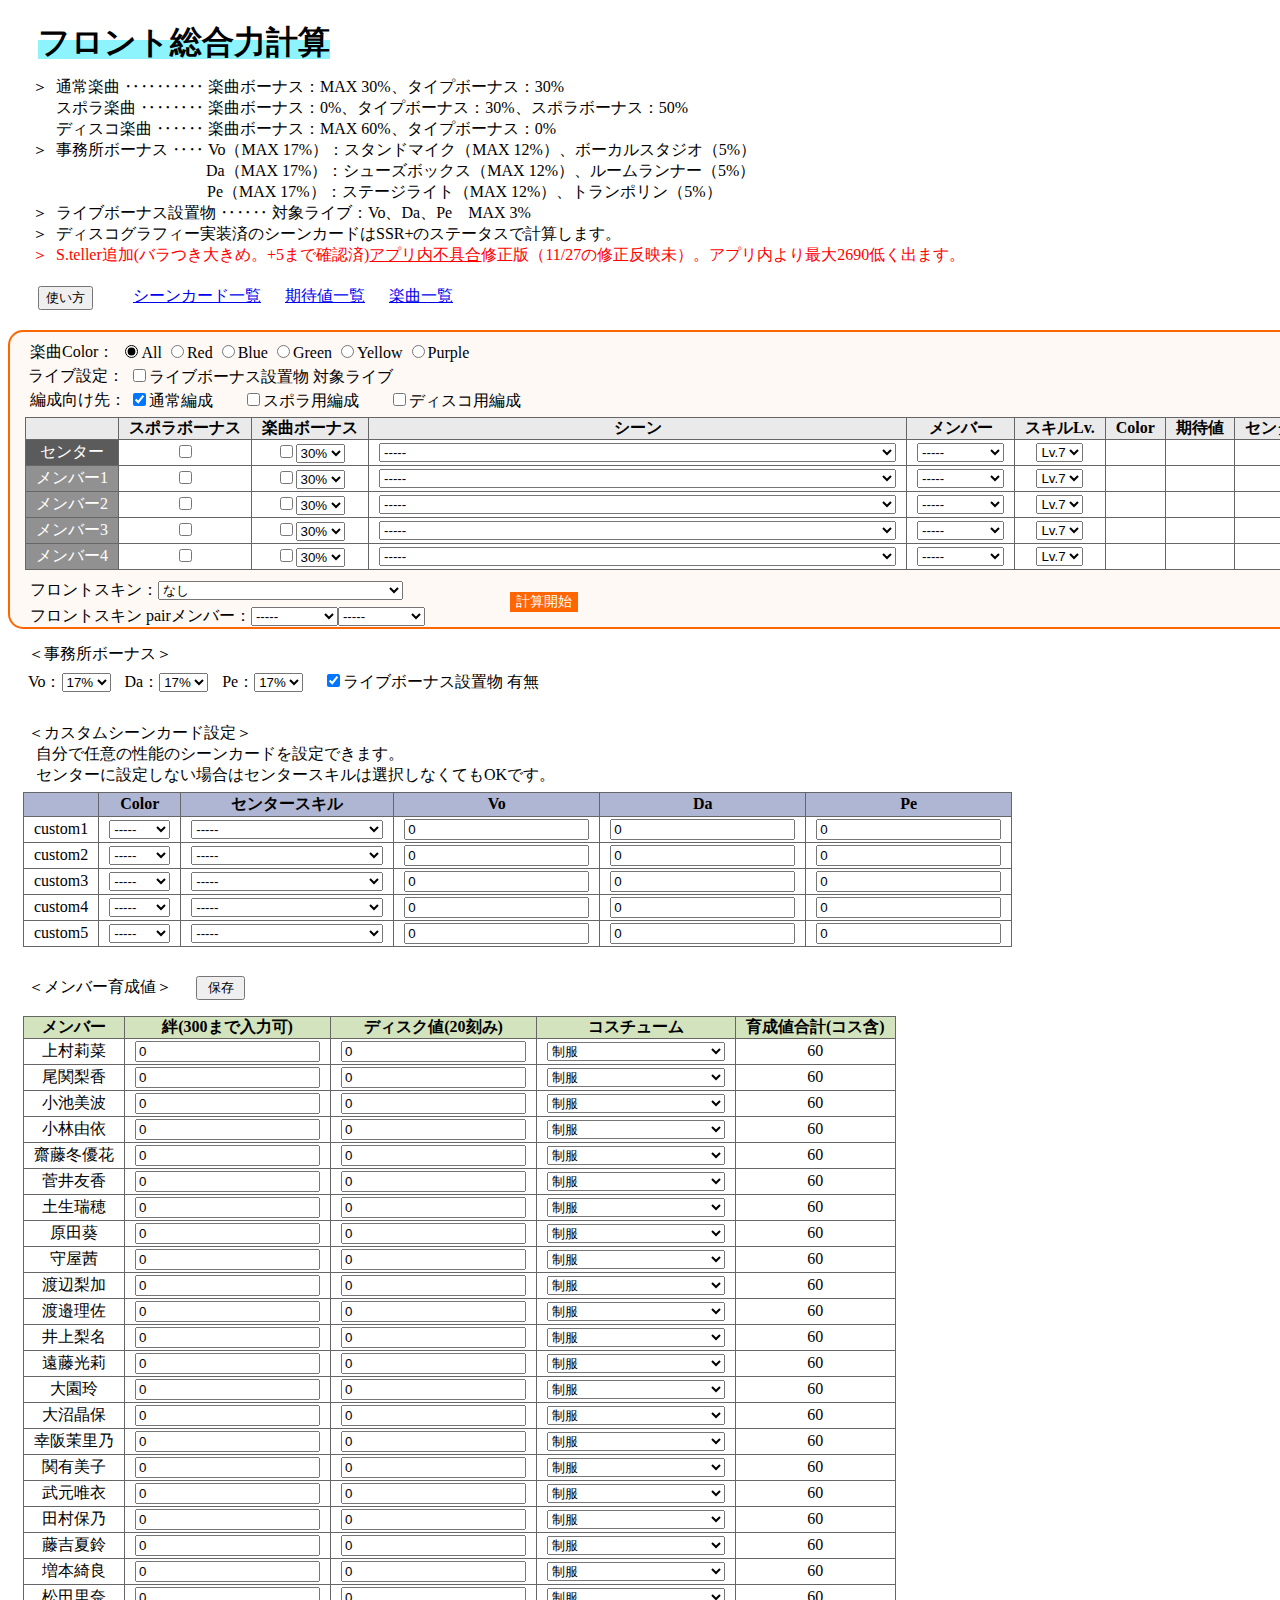
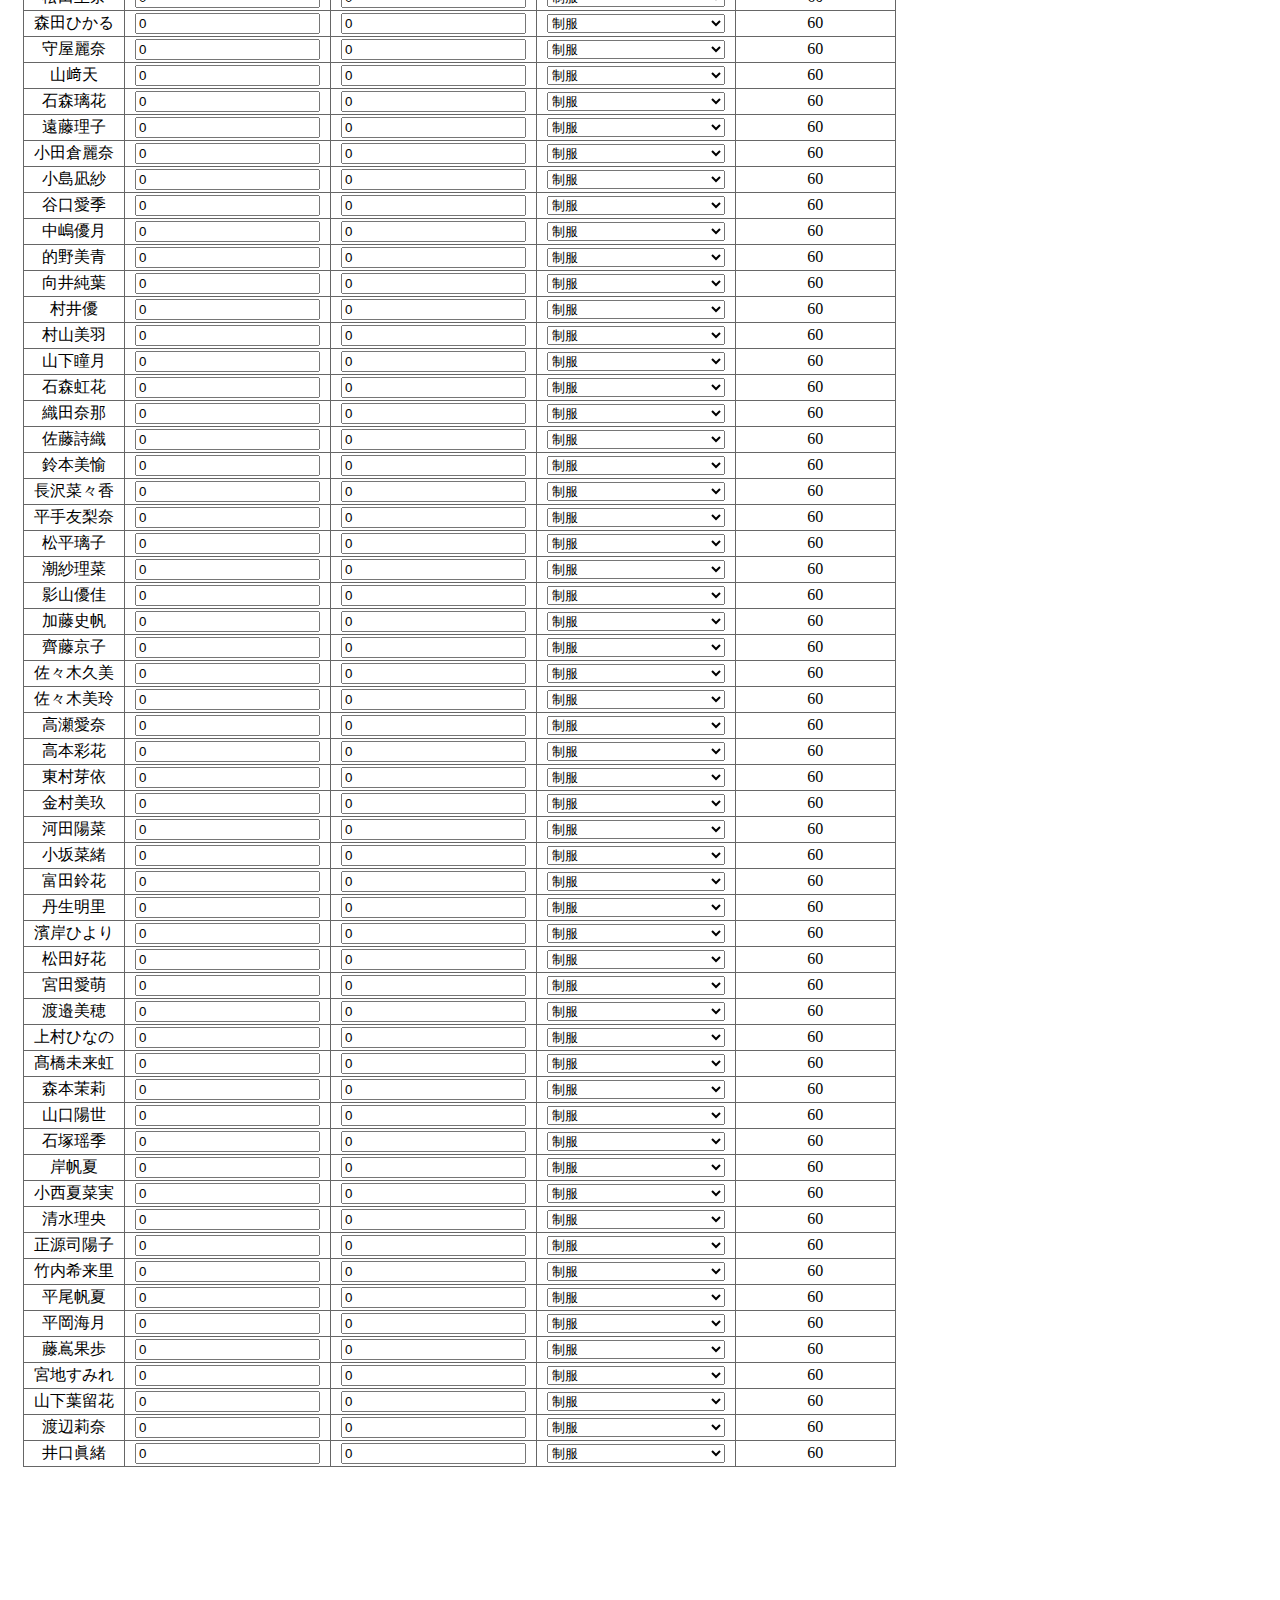
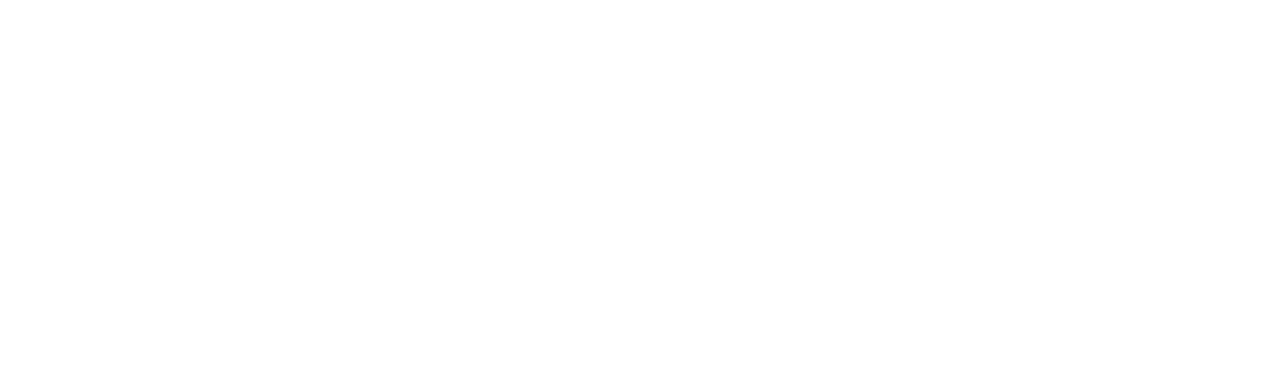
==== index.html @ ce37ea67 "Add files via upload" ====
<!doctype html>
<html lang="ja">

<head>
  <title>フロント総合力計算</title>
  <link rel="stylesheet" type="text/css" href="Ftotal_style.css">
  <link href="https://shogo82148.github.io/genjyuugothic-subsets/GenJyuuGothicX-Regular/GenJyuuGothicX-Regular.css" type="text/css" rel="stylesheet">
  <link href="https://shogo82148.github.io/genjyuugothic-subsets/GenJyuuGothicL-Bold/GenJyuuGothicL-Bold.css" type="text/css" rel="stylesheet">
  <meta charset="utf-8">
  <meta name="viewport" content="width=device-width, initial-scale=0.7, user-scalable=yes">
  <script type="text/javascript" src="uniair_cardlist_for_Ftotal.js" charset="utf-8"></script>
  <script type="text/javascript" src="Ftotal_calc.js" charset="utf-8"></script>
  <script src="https://code.jquery.com/jquery-3.6.3.min.js" integrity="sha256-pvPw+upLPUjgMXY0G+8O0xUf+/Im1MZjXxxgOcBQBXU=" crossorigin="anonymous"></script>
</head>

<body>
 <h1 class="title">フロント総合力計算</h1>

 <!--説明-->
 <ul class="caption0">
  <li>&ensp;通常楽曲 ‥‥‥‥‥ 楽曲ボーナス：MAX 30%、タイプボーナス：30%<br>&ensp;スポラ楽曲 ‥‥‥‥ 楽曲ボーナス：0%、タイプボーナス：30%、スポラボーナス：50%<br>&ensp;ディスコ楽曲 ‥‥‥ 楽曲ボーナス：MAX 60%、タイプボーナス：0%</li>
  <li>&ensp;事務所ボーナス ‥‥ Vo（MAX 17%）：スタンドマイク（MAX 12%）、ボーカルスタジオ（5%）<br><span class="Btext1">Da（MAX 17%）：シューズボックス（MAX 12%）、ルームランナー（5%）</span><br><span class="Btext2">Pe（MAX 17%）：ステージライト（MAX 12%）、トランポリン（5%）</span></li>
  <li>&ensp;ライブボーナス設置物 ‥‥‥ 対象ライブ：Vo、Da、Pe&emsp;MAX 3%</li>
  <li>&ensp;ディスコグラフィー実装済のシーンカードはSSR+のステータスで計算します。</li>
  <li style="color:red;">&ensp;S.teller追加(バラつき大きめ。+5まで確認済)<a href="uniair_system_bug_231117.jpg" style="color:red;">アプリ内不具合</a>修正版（11/27の修正反映未）。アプリ内より最大2690低く出ます。</li>
 </ul>

 <div id="Howto">
  <ul class="caption">
   <li>&ensp;＜メンバー育成値＞欄を入力。（フロント編成メンバーが入力されていれば計算はできます）<br>&ensp;※「保存」ボタンでCookieに入力内容を保存します。（保存期間90日）</li>
   <li>&ensp;＜事務所ボーナス＞欄を設定。</li>
   <li>&ensp;楽曲Color、ライブ設定、編成向け先 を設定。</li>
   <li>&ensp;編成対象の「シーン」「メンバー」を選択。（センターを一番上に設定すれば順番は関係ありません）<br>&ensp;カスタム欄のシーンカードを使用する場合は「シーン」で「custom◯◯」を選択。</li>
   <li>&ensp;楽曲ボーナス/スポラボーナスがかかるシーンカードは「楽曲ボーナス」/「スポラボーナス」にチェックを入れる。</li>
   <li>&ensp;フロントスキンを選択。Pairのスキンを使用する場合は「pairメンバー」を選択。</li>
   <li>「計算開始」ボタンで設定したフロントでのフロント総合力を表示。<br>&ensp;※入力ミスの箇所があってもエラーは出ません。<br>&ensp;※計算時の端数の処理の都合上、±5程度ブレが出る場合があります。</li>
  </ul>
 </div>
 <div class="buttonlink">
  <input type="button" value=" 使い方 " class="Howtobutton" onclick="Click_Sub()"></input>
  <div class="urllink">
   <a href="uniair_cardlist.html">シーンカード一覧</a>
   <a href="kitaichi.html" class="url1">期待値一覧</a>
   <a href="song.html" class="url1">楽曲一覧</a>
  </div>
 </div>

 <div class="setteiarea">
 <!--フロント設定部分-->
 <div class="colorselect">
  <p class="colorselecttext1">楽曲Color：</p>
  <div class="colorselecttext2">
   <label><input type="radio" name="songcolor" value="All" checked style="accent-color: black;" onclick="check1()">All</input></label>
   <label><input type="radio" name="songcolor" value="Red" style="accent-color: red;" onclick="check1()">Red</input></label>
   <label><input type="radio" name="songcolor" value="Blue" style="accent-color: blue;" onclick="check1()">Blue</input></label>
   <label><input type="radio" name="songcolor" value="Green" style="accent-color: green;" onclick="check1()">Green</input></label>
   <label><input type="radio" name="songcolor" value="Yellow" style="accent-color: yellow;" onclick="check1()">Yellow</input></label>
   <label><input type="radio" name="songcolor" value="Purple" style="accent-color: purple;" onclick="check1()">Purple</input></label>
  </div>
 </div>
 <div class="LBselect">
  <p class="LBselect1">ライブ設定：</p>
  <div class="LBselect2">
    <label><input type="checkbox" id="LBitem">ライブボーナス設置物 対象ライブ</input></label>
  </div>
 </div>
 <div class="liveselect">
  <p class="liveselect1">編成向け先：</p>
  <div class="liveselect2">
   <label><input type="checkbox" id="Nomselect" onclick="check2(this)" checked>通常編成</input></label>
   <label><input type="checkbox" id="SLselect" onclick="check2(this)">スポラ用編成</input></label>
   <label><input type="checkbox" id="Dselect" onclick="check2(this)">ディスコ用編成</input></label>
  </div>
 </div>

 <table class="sumtable1" border="1">
  <tr>
    <th></th> <th>スポラボーナス</th> <th>楽曲ボーナス</th> <th>シーン</th> <th>メンバー</th> <th>スキルLv.</th> <th>Color</th> <th>期待値</th> <th>センタースキル</th> <th>Vo</th> <th>Da</th> <th>Pe</th>
  </tr>
  <tr class="tr1">
    <td class="td1">センター</td> <td><input type="checkbox" id="SLcheck1"></input></td> <td><input type="checkbox" id="Bcheck1"></input><select id="Bvalue1"></select></td> <td><select id="scine1" onchange="output1()"></select></td> <td><select id="member1" onchange="output1()"></select></td> <td><select id="SLv1"></select></td> <td id="td11"></td> <td id="td12"></td> <td id="td13"></td> <td id="td14"></td> <td id="td15"></td> <td id="td16"></td>
  </tr>
  <tr class="tr2">
    <td class="td2">メンバー1</td> <td><input type="checkbox" id="SLcheck2"></input></td> <td><input type="checkbox" id="Bcheck2"></input><select id="Bvalue2"></select></td> <td><select id="scine2" onchange="output2()"></select></td> <td><select id="member2" onchange="output2()"></select></td> <td><select id="SLv2"></select></td> <td id="td21"></td> <td id="td22"></td> <td id="td23"></td> <td id="td24"></td> <td id="td25"></td> <td id="td26"></td>
  </tr>
  <tr class="tr3">
    <td class="td2">メンバー2</td> <td><input type="checkbox" id="SLcheck3"></input></td> <td><input type="checkbox" id="Bcheck3"></input><select id="Bvalue3"></select></td> <td><select id="scine3" onchange="output3()"></select></td> <td><select id="member3" onchange="output3()"></select></td> <td><select id="SLv3"></select></td> <td id="td31"></td> <td id="td32"></td> <td id="td33"></td> <td id="td34"></td> <td id="td35"></td> <td id="td36"></td>
  </tr>
  <tr class="tr4">
    <td class="td2">メンバー3</td> <td><input type="checkbox" id="SLcheck4"></input></td> <td><input type="checkbox" id="Bcheck4"></input><select id="Bvalue4"></select></td> <td><select id="scine4" onchange="output4()"></select></td> <td><select id="member4" onchange="output4()"></select></td> <td><select id="SLv4"></select></td> <td id="td41"></td> <td id="td42"></td> <td id="td43"></td> <td id="td44"></td> <td id="td45"></td> <td id="td46"></td>
  </tr>
  <tr class="tr5">
    <td class="td2">メンバー4</td> <td><input type="checkbox" id="SLcheck5"></input></td> <td><input type="checkbox" id="Bcheck5"></input><select id="Bvalue5"></select></td> <td><select id="scine5" onchange="output5()"></select></td> <td><select id="member5" onchange="output5()"></select></td> <td><select id="SLv5"></select></td> <td id="td51"></td> <td id="td52"></td> <td id="td53"></td> <td id="td54"></td> <td id="td55"></td> <td id="td56"></td>
  </tr>
 </table>

 <div class="frontskin">
  <label>フロントスキン：</label></input><select id="frontskin1"></select>
 </div>
 <div class="pairmember">
  <label>フロントスキン pairメンバー：</label></input><select id="pairmember1"></select></input><select id="pairmember2"></select>
 </div>

 <!--計算結果出力-->
 <div class="sumgo">
  <input type="button" value="計算開始" style="font-size: 14px; border: none; background-color: #ff6600; color: white;" onclick="output()"></input>
  <p id="textarea">&ensp;</p>
<!--  <p id="commentarea1">&ensp;</p>
  <p id="commentarea2">&ensp;</p>
  <p id="commentarea3">&ensp;</p>  -->
 </div>

 </div>

 <!--事務所アイテム設定（ほぼ固定値で変化なし）-->
 <div class="officeitem">
  <p class="officeitem0">＜事務所ボーナス＞</p>
  <div class="officeitem1">
   <label>Vo：</label><select id="office11"></select> <label class="office">Da：</label><select id="office12"></select> <label class="office">Pe：</label><select id="office13"></select>
   <label><input type="checkbox" id="officeitem21" checked>ライブボーナス設置物 有無</input></label>
  </div>
 </div>

 <!--カスタムシーンカード作成欄-->
 <p class="custom0">＜カスタムシーンカード設定＞<br>&ensp;自分で任意の性能のシーンカードを設定できます。<br>&ensp;センターに設定しない場合はセンタースキルは選択しなくてもOKです。</p>
 <table class="custom" border="1">
  <tr>
    <th></th> <th>Color</th> <th>センタースキル</th> <th>Vo</th> <th>Da</th> <th>Pe</th>
  </tr>
  <tr>
    <td>custom1</td> <td><select id="color10" onchange="custom()"></select></td> <td><select id="Cs10" onchange="custom()"></select></td> <td><input type="tel" value="0" step="1" id="customVo1" onchange="custom()"><div class="error">整数(半角)のみ入力できます</div></td> <td><input type="tel" value="0" step="1" id="customDa1" onchange="custom()"><div class="error">整数(半角)のみ入力できます</div></td> <td><input type="tel" value="0" step="1" id="customPe1" onchange="custom()"><div class="error">整数(半角)のみ入力できます</div></td>
  </tr>
  <tr>
    <td>custom2</td> <td><select id="color20" onchange="custom()"></select></td> <td><select id="Cs20" onchange="custom()"></select></td> <td><input type="tel" value="0" step="1" id="customVo2" onchange="custom()"><div class="error">整数(半角)のみ入力できます</div></td> <td><input type="tel" value="0" step="1" id="customDa2" onchange="custom()"><div class="error">整数(半角)のみ入力できます</div></td> <td><input type="tel" value="0" step="1" id="customPe2" onchange="custom()"><div class="error">整数(半角)のみ入力できます</div></td>
  </tr>
  <tr>
    <td>custom3</td> <td><select id="color30" onchange="custom()"></select></td> <td><select id="Cs30" onchange="custom()"></select></td> <td><input type="tel" value="0" step="1" id="customVo3" onchange="custom()"><div class="error">整数(半角)のみ入力できます</div></td> <td><input type="tel" value="0" step="1" id="customDa3" onchange="custom()"><div class="error">整数(半角)のみ入力できます</div></td> <td><input type="tel" value="0" step="1" id="customPe3" onchange="custom()"><div class="error">整数(半角)のみ入力できます</div></td>
  </tr>
  <tr>
    <td>custom4</td> <td><select id="color40" onchange="custom()"></select></td> <td><select id="Cs40" onchange="custom()"></select></td> <td><input type="tel" value="0" step="1" id="customVo4" onchange="custom()"><div class="error">整数(半角)のみ入力できます</div></td> <td><input type="tel" value="0" step="1" id="customDa4" onchange="custom()"><div class="error">整数(半角)のみ入力できます</div></td> <td><input type="tel" value="0" step="1" id="customPe4" onchange="custom()"><div class="error">整数(半角)のみ入力できます</div></td>
  </tr>
  <tr>
    <td>custom5</td> <td><select id="color50" onchange="custom()"></select></td> <td><select id="Cs50" onchange="custom()"></select></td> <td><input type="tel" value="0" step="1" id="customVo5" onchange="custom()"><div class="error">整数(半角)のみ入力できます</div></td> <td><input type="tel" value="0" step="1" id="customDa5" onchange="custom()"><div class="error">整数(半角)のみ入力できます</div></td> <td><input type="tel" value="0" step="1" id="customPe5" onchange="custom()"><div class="error">整数(半角)のみ入力できます</div></td>
  </tr>
 </table>

 <!--メンバー育成値設定-->
 <form action="" method="post">
 <p class="ikuseitable0">＜メンバー育成値＞
  <input type="button" value=" 保存 " id="submitbutton" onclick="Subikusei()"></input>
 </p>
 <table id="ikuseitable" border="1">
  <tr><th>メンバー</th> <th>絆(300まで入力可)</th> <th>ディスク値(20刻み)</th> <th>コスチューム</th> <th>育成値合計(コス含)</th></tr>
  <tr><td id="iku11" value="uemura">上村莉菜</td> <td><input id="iku12" type="tel" value="0" step="1" name="uemura1" onchange="outputikusei()"><div class="error">整数(半角)のみ入力できます</div></td> <td><input id="iku13" type="tel" value="0" step="20" name="uemura2" onchange="outputikusei()"><div class="error">整数(半角)のみ入力できます</div></td> <td><select id="iku14" name="uemura3" onchange="outputikusei()"></select></td> <td id="iku15"></td></tr>
  <tr><td id="iku21" value="ozeki">尾関梨香</td> <td><input id="iku22" type="tel" value="0" step="1" name="ozeki1" onchange="outputikusei()"><div class="error">整数(半角)のみ入力できます</div></td> <td><input id="iku23" type="tel" value="0" step="20" name="ozeki2" onchange="outputikusei()"><div class="error">整数(半角)のみ入力できます</div></td> <td><select id="iku24" name="ozeki3" onchange="outputikusei()"></select></td> <td id="iku25"></td></tr>
  <tr><td id="iku31" value="koike">小池美波</td> <td><input id="iku32" type="tel" value="0" step="1" name="koike1" onchange="outputikusei()"><div class="error">整数(半角)のみ入力できます</div></td> <td><input id="iku33" type="tel" value="0" step="20" name="koike2" onchange="outputikusei()"><div class="error">整数(半角)のみ入力できます</div></td> <td><select id="iku34" name="koike3" onchange="outputikusei()"></select></td> <td id="iku35"></td></tr>
  <tr><td id="iku41" value="kobayashi">小林由依</td> <td><input id="iku42" type="tel" value="0" step="1" name="kobayashi1" onchange="outputikusei()"><div class="error">整数(半角)のみ入力できます</div></td> <td><input id="iku43" type="tel" value="0" step="20" name="kobayashi2" onchange="outputikusei()"><div class="error">整数(半角)のみ入力できます</div></td> <td><select id="iku44" name="kobayashi3" onchange="outputikusei()"></select></td> <td id="iku45"></td></tr>
  <tr><td id="iku51" value="fuyuka">齋藤冬優花</td> <td><input id="iku52" type="tel" value="0" step="1" name="fuyuka1" onchange="outputikusei()"><div class="error">整数(半角)のみ入力できます</div></td> <td><input id="iku53" type="tel" value="0" step="20" name="fuyuka2" onchange="outputikusei()"><div class="error">整数(半角)のみ入力できます</div></td> <td><select id="iku54" name="fuyuka3" onchange="outputikusei()"></select></td> <td id="iku55"></td></tr>
  <tr><td id="iku61" value="sugai">菅井友香</td> <td><input id="iku62" type="tel" value="0" step="1" name="sugai1" onchange="outputikusei()"><div class="error">整数(半角)のみ入力できます</div></td> <td><input id="iku63" type="tel" value="0" step="20" name="sugai2" onchange="outputikusei()"><div class="error">整数(半角)のみ入力できます</div></td> <td><select id="iku64" name="sugai3" onchange="outputikusei()"></select></td> <td id="iku65"></td></tr>
  <tr><td id="iku71" value="habu">土生瑞穂</td> <td><input id="iku72" type="tel" value="0" step="1" name="habu1" onchange="outputikusei()"><div class="error">整数(半角)のみ入力できます</div></td> <td><input id="iku73" type="tel" value="0" step="20" name="habu2" onchange="outputikusei()"><div class="error">整数(半角)のみ入力できます</div></td> <td><select id="iku74" name="habu3" onchange="outputikusei()"></select></td> <td id="iku75"></td></tr>
  <tr><td id="iku81" value="harada">原田葵</td> <td><input id="iku82" type="tel" value="0" step="1" name="harada1" onchange="outputikusei()"><div class="error">整数(半角)のみ入力できます</div></td> <td><input id="iku83" type="tel" value="0" step="20" name="harada2" onchange="outputikusei()"><div class="error">整数(半角)のみ入力できます</div></td> <td><select id="iku84" name="harada3" onchange="outputikusei()"></select></td> <td id="iku85"></td></tr>
  <tr><td id="iku91" value="akane">守屋茜</td> <td><input id="iku92" type="tel" value="0" step="1" name="akane1" onchange="outputikusei()"><div class="error">整数(半角)のみ入力できます</div></td> <td><input id="iku93" type="tel" value="0" step="20" name="akane2" onchange="outputikusei()"><div class="error">整数(半角)のみ入力できます</div></td> <td><select id="iku94" name="akane3" onchange="outputikusei()"></select></td> <td id="iku95"></td></tr>
  <tr><td id="iku101" value="rika">渡辺梨加</td> <td><input id="iku102" type="tel" value="0" step="1" name="rika1" onchange="outputikusei()"><div class="error">整数(半角)のみ入力できます</div></td> <td><input id="iku103" type="tel" value="0" step="20" name="rika2" onchange="outputikusei()"><div class="error">整数(半角)のみ入力できます</div></td> <td><select id="iku104" name="rika3" onchange="outputikusei()"></select></td> <td id="iku105"></td></tr>
  <tr><td id="iku111" value="risa">渡邉理佐</td> <td><input id="iku112" type="tel" value="0" step="1" name="risa1" onchange="outputikusei()"><div class="error">整数(半角)のみ入力できます</div></td> <td><input id="iku113" type="tel" value="0" step="20" name="risa2" onchange="outputikusei()"><div class="error">整数(半角)のみ入力できます</div></td> <td><select id="iku114" name="risa3" onchange="outputikusei()"></select></td> <td id="iku115"></td></tr>
  <tr><td id="iku121" value="inoue">井上梨名</td> <td><input id="iku122" type="tel" value="0" step="1" name="inoue1" onchange="outputikusei()"><div class="error">整数(半角)のみ入力できます</div></td> <td><input id="iku123" type="tel" value="0" step="20" name="inoue2" onchange="outputikusei()"><div class="error">整数(半角)のみ入力できます</div></td> <td><select id="iku124" name="inoue3" onchange="outputikusei()"></select></td> <td id="iku125"></td></tr>
  <tr><td id="iku131" value="endou">遠藤光莉</td> <td><input id="iku132" type="tel" value="0" step="1" name="endou1" onchange="outputikusei()"><div class="error">整数(半角)のみ入力できます</div></td> <td><input id="iku133" type="tel" value="0" step="20" name="endou2" onchange="outputikusei()"><div class="error">整数(半角)のみ入力できます</div></td> <td><select id="iku134" name="endou3" onchange="outputikusei()"></select></td> <td id="iku135"></td></tr>
  <tr><td id="iku141" value="oozono">大園玲</td> <td><input id="iku142" type="tel" value="0" step="1" name="oozono1" onchange="outputikusei()"><div class="error">整数(半角)のみ入力できます</div></td> <td><input id="iku143" type="tel" value="0" step="20" name="oozono2" onchange="outputikusei()"><div class="error">整数(半角)のみ入力できます</div></td> <td><select id="iku144" name="oozono3" onchange="outputikusei()"></select></td> <td id="iku145"></td></tr>
  <tr><td id="iku151" value="oonuma">大沼晶保</td> <td><input id="iku152" type="tel" value="0" step="1" name="oonuma1" onchange="outputikusei()"><div class="error">整数(半角)のみ入力できます</div></td> <td><input id="iku153" type="tel" value="0" step="20" name="oonuma2" onchange="outputikusei()"><div class="error">整数(半角)のみ入力できます</div></td> <td><select id="iku154" name="oonuma3" onchange="outputikusei()"></select></td> <td id="iku155"></td></tr>
  <tr><td id="iku161" value="kousaka">幸阪茉里乃</td> <td><input id="iku162" type="tel" value="0" step="1" name="kousaka1" onchange="outputikusei()"><div class="error">整数(半角)のみ入力できます</div></td> <td><input id="iku163" type="tel" value="0" step="20" name="kousaka2" onchange="outputikusei()"><div class="error">整数(半角)のみ入力できます</div></td> <td><select id="iku164" name="kousaka3" onchange="outputikusei()"></select></td> <td id="iku165"></td></tr>
  <tr><td id="iku171" value="seki">関有美子</td> <td><input id="iku172" type="tel" value="0" step="1" name="seki1" onchange="outputikusei()"><div class="error">整数(半角)のみ入力できます</div></td> <td><input id="iku173" type="tel" value="0" step="20" name="seki2" onchange="outputikusei()"><div class="error">整数(半角)のみ入力できます</div></td> <td><select id="iku174" name="seki3" onchange="outputikusei()"></select></td> <td id="iku175"></td></tr>
  <tr><td id="iku181" value="takemoto">武元唯衣</td> <td><input id="iku182" type="tel" value="0" step="1" name="takemoto1" onchange="outputikusei()"><div class="error">整数(半角)のみ入力できます</div></td> <td><input id="iku183" type="tel" value="0" step="20" name="takemoto2" onchange="outputikusei()"><div class="error">整数(半角)のみ入力できます</div></td> <td><select id="iku184" name="takemoto3" onchange="outputikusei()"></select></td> <td id="iku185"></td></tr>
  <tr><td id="iku191" value="hono">田村保乃</td> <td><input id="iku192" type="tel" value="0" step="1" name="hono1" onchange="outputikusei()"><div class="error">整数(半角)のみ入力できます</div></td> <td><input id="iku193" type="tel" value="0" step="20" name="hono2" onchange="outputikusei()"><div class="error">整数(半角)のみ入力できます</div></td> <td><select id="iku194" name="hono3" onchange="outputikusei()"></select></td> <td id="iku195"></td></tr>
  <tr><td id="iku201" value="fujiyoshi">藤吉夏鈴</td> <td><input id="iku202" type="tel" value="0" step="1" name="fujiyoshi1" onchange="outputikusei()"><div class="error">整数(半角)のみ入力できます</div></td> <td><input id="iku203" type="tel" value="0" step="20" name="fujiyoshi2" onchange="outputikusei()"><div class="error">整数(半角)のみ入力できます</div></td> <td><select id="iku204" name="fujiyoshi3" onchange="outputikusei()"></select></td> <td id="iku205"></td></tr>
  <tr><td id="iku211" value="masumoto">増本綺良</td> <td><input id="iku212" type="tel" value="0" step="1" name="masumoto1" onchange="outputikusei()"><div class="error">整数(半角)のみ入力できます</div></td> <td><input id="iku213" type="tel" value="0" step="20" name="masumoto2" onchange="outputikusei()"><div class="error">整数(半角)のみ入力できます</div></td> <td><select id="iku214" name="masumoto3" onchange="outputikusei()"></select></td> <td id="iku215"></td></tr>
  <tr><td id="iku221" value="rina">松田里奈</td> <td><input id="iku222" type="tel" value="0" step="1" name="rina1" onchange="outputikusei()"><div class="error">整数(半角)のみ入力できます</div></td> <td><input id="iku223" type="tel" value="0" step="20" name="rina2" onchange="outputikusei()"><div class="error">整数(半角)のみ入力できます</div></td> <td><select id="iku224" name="rina3" onchange="outputikusei()"></select></td> <td id="iku225"></td></tr>
  <tr><td id="iku231" value="morita">森田ひかる</td> <td><input id="iku232" type="tel" value="0" step="1" name="morita1" onchange="outputikusei()"><div class="error">整数(半角)のみ入力できます</div></td> <td><input id="iku233" type="tel" value="0" step="20" name="morita2" onchange="outputikusei()"><div class="error">整数(半角)のみ入力できます</div></td> <td><select id="iku234" name="morita3" onchange="outputikusei()"></select></td> <td id="iku235"></td></tr>
  <tr><td id="iku241" value="rena">守屋麗奈</td> <td><input id="iku242" type="tel" value="0" step="1" name="rena1" onchange="outputikusei()"><div class="error">整数(半角)のみ入力できます</div></td> <td><input id="iku243" type="tel" value="0" step="20" name="rena2" onchange="outputikusei()"><div class="error">整数(半角)のみ入力できます</div></td> <td><select id="iku244" name="rena3" onchange="outputikusei()"></select></td> <td id="iku245"></td></tr>
  <tr><td id="iku251" value="ten">山﨑天</td> <td><input id="iku252" type="tel" value="0" step="1" name="ten1" onchange="outputikusei()"><div class="error">整数(半角)のみ入力できます</div></td> <td><input id="iku253" type="tel" value="0" step="20" name="ten2" onchange="outputikusei()"><div class="error">整数(半角)のみ入力できます</div></td> <td><select id="iku254" name="ten3" onchange="outputikusei()"></select></td> <td id="iku255"></td></tr>
  <tr><td id="iku681" value="ishirika">石森璃花</td> <td><input id="iku682" type="tel" value="0" step="1" name="ishirika1" onchange="outputikusei()"><div class="error">整数(半角)のみ入力できます</div></td> <td><input id="iku683" type="tel" value="0" step="20" name="ishirika2" onchange="outputikusei()"><div class="error">整数(半角)のみ入力できます</div></td> <td><select id="iku684" name="ishirika3" onchange="outputikusei()"></select></td> <td id="iku685"></td></tr>
  <tr><td id="iku691" value="enriko">遠藤理子</td> <td><input id="iku692" type="tel" value="0" step="1" name="enriko1" onchange="outputikusei()"><div class="error">整数(半角)のみ入力できます</div></td> <td><input id="iku693" type="tel" value="0" step="20" name="enriko2" onchange="outputikusei()"><div class="error">整数(半角)のみ入力できます</div></td> <td><select id="iku694" name="enriko3" onchange="outputikusei()"></select></td> <td id="iku695"></td></tr>
  <tr><td id="iku701" value="odakura">小田倉麗奈</td> <td><input id="iku702" type="tel" value="0" step="1" name="odakura1" onchange="outputikusei()"><div class="error">整数(半角)のみ入力できます</div></td> <td><input id="iku703" type="tel" value="0" step="20" name="odakura2" onchange="outputikusei()"><div class="error">整数(半角)のみ入力できます</div></td> <td><select id="iku704" name="odakura3" onchange="outputikusei()"></select></td> <td id="iku705"></td></tr>
  <tr><td id="iku711" value="nagisa">小島凪紗</td> <td><input id="iku712" type="tel" value="0" step="1" name="nagisa1" onchange="outputikusei()"><div class="error">整数(半角)のみ入力できます</div></td> <td><input id="iku713" type="tel" value="0" step="20" name="nagisa2" onchange="outputikusei()"><div class="error">整数(半角)のみ入力できます</div></td> <td><select id="iku714" name="nagisa3" onchange="outputikusei()"></select></td> <td id="iku715"></td></tr>
  <tr><td id="iku721" value="airi">谷口愛季</td> <td><input id="iku722" type="tel" value="0" step="1" name="airi1" onchange="outputikusei()"><div class="error">整数(半角)のみ入力できます</div></td> <td><input id="iku723" type="tel" value="0" step="20" name="airi2" onchange="outputikusei()"><div class="error">整数(半角)のみ入力できます</div></td> <td><select id="iku724" name="airi3" onchange="outputikusei()"></select></td> <td id="iku725"></td></tr>
  <tr><td id="iku731" value="yuzuki">中嶋優月</td> <td><input id="iku732" type="tel" value="0" step="1" name="yuzuki1" onchange="outputikusei()"><div class="error">整数(半角)のみ入力できます</div></td> <td><input id="iku733" type="tel" value="0" step="20" name="yuzuki2" onchange="outputikusei()"><div class="error">整数(半角)のみ入力できます</div></td> <td><select id="iku734" name="yuzuki3" onchange="outputikusei()"></select></td> <td id="iku735"></td></tr>
  <tr><td id="iku741" value="mio">的野美青</td> <td><input id="iku742" type="tel" value="0" step="1" name="mio1" onchange="outputikusei()"><div class="error">整数(半角)のみ入力できます</div></td> <td><input id="iku743" type="tel" value="0" step="20" name="mio2" onchange="outputikusei()"><div class="error">整数(半角)のみ入力できます</div></td> <td><select id="iku744" name="mio3" onchange="outputikusei()"></select></td> <td id="iku745"></td></tr>
  <tr><td id="iku751" value="itoha">向井純葉</td> <td><input id="iku752" type="tel" value="0" step="1" name="itoha1" onchange="outputikusei()"><div class="error">整数(半角)のみ入力できます</div></td> <td><input id="iku753" type="tel" value="0" step="20" name="itoha2" onchange="outputikusei()"><div class="error">整数(半角)のみ入力できます</div></td> <td><select id="iku754" name="itoha3" onchange="outputikusei()"></select></td> <td id="iku755"></td></tr>
  <tr><td id="iku761" value="yuu">村井優</td> <td><input id="iku762" type="tel" value="0" step="1" name="yuu1" onchange="outputikusei()"><div class="error">整数(半角)のみ入力できます</div></td> <td><input id="iku763" type="tel" value="0" step="20" name="yuu2" onchange="outputikusei()"><div class="error">整数(半角)のみ入力できます</div></td> <td><select id="iku764" name="yuu3" onchange="outputikusei()"></select></td> <td id="iku765"></td></tr>
  <tr><td id="iku771" value="miu">村山美羽</td> <td><input id="iku772" type="tel" value="0" step="1" name="miu1" onchange="outputikusei()"><div class="error">整数(半角)のみ入力できます</div></td> <td><input id="iku773" type="tel" value="0" step="20" name="miu2" onchange="outputikusei()"><div class="error">整数(半角)のみ入力できます</div></td> <td><select id="iku774" name="miu3" onchange="outputikusei()"></select></td> <td id="iku775"></td></tr>
  <tr><td id="iku781" value="mizuki">山下瞳月</td> <td><input id="iku782" type="tel" value="0" step="1" name="mizuki1" onchange="outputikusei()"><div class="error">整数(半角)のみ入力できます</div></td> <td><input id="iku783" type="tel" value="0" step="20" name="mizuki2" onchange="outputikusei()"><div class="error">整数(半角)のみ入力できます</div></td> <td><select id="iku784" name="mizuki3" onchange="outputikusei()"></select></td> <td id="iku785"></td></tr>
  <tr><td id="iku261" value="ishimori">石森虹花</td> <td><input id="iku262" type="tel" value="0" step="1" name="ishimori1" onchange="outputikusei()"><div class="error">整数(半角)のみ入力できます</div></td> <td><input id="iku263" type="tel" value="0" step="20" name="ishimori2" onchange="outputikusei()"><div class="error">整数(半角)のみ入力できます</div></td> <td><select id="iku264" name="ishimori3" onchange="outputikusei()"></select></td> <td id="iku265"></td></tr>
  <tr><td id="iku271" value="oda">織田奈那</td> <td><input id="iku272" type="tel" value="0" step="1" name="oda1" onchange="outputikusei()"><div class="error">整数(半角)のみ入力できます</div></td> <td><input id="iku273" type="tel" value="0" step="20" name="oda2" onchange="outputikusei()"><div class="error">整数(半角)のみ入力できます</div></td> <td><select id="iku274" name="oda3" onchange="outputikusei()"></select></td> <td id="iku275"></td></tr>
  <tr><td id="iku281" value="shiori">佐藤詩織</td> <td><input id="iku282" type="tel" value="0" step="1" name="shiori1" onchange="outputikusei()"><div class="error">整数(半角)のみ入力できます</div></td> <td><input id="iku283" type="tel" value="0" step="20" name="shiori2" onchange="outputikusei()"><div class="error">整数(半角)のみ入力できます</div></td> <td><select id="iku284" name="shiori3" onchange="outputikusei()"></select></td> <td id="iku285"></td></tr>
  <tr><td id="iku291" value="suzumoto">鈴本美愉</td> <td><input id="iku292" type="tel" value="0" step="1" name="suzumoto1" onchange="outputikusei()"><div class="error">整数(半角)のみ入力できます</div></td> <td><input id="iku293" type="tel" value="0" step="20" name="suzumoto2" onchange="outputikusei()"><div class="error">整数(半角)のみ入力できます</div></td> <td><select id="iku294" name="suzumoto3" onchange="outputikusei()"></select></td> <td id="iku295"></td></tr>
  <tr><td id="iku301" value="nagasawa">長沢菜々香</td> <td><input id="iku302" type="tel" value="0" step="1" name="nagasawa1" onchange="outputikusei()"><div class="error">整数(半角)のみ入力できます</div></td> <td><input id="iku303" type="tel" value="0" step="20" name="nagasawa2" onchange="outputikusei()"><div class="error">整数(半角)のみ入力できます</div></td> <td><select id="iku304" name="nagasawa3" onchange="outputikusei()"></select></td> <td id="iku305"></td></tr>
  <tr><td id="iku311" value="hirate">平手友梨奈</td> <td><input id="iku312" type="tel" value="0" step="1" name="hirate1" onchange="outputikusei()"><div class="error">整数(半角)のみ入力できます</div></td> <td><input id="iku313" type="tel" value="0" step="20" name="hirate2" onchange="outputikusei()"><div class="error">整数(半角)のみ入力できます</div></td> <td><select id="iku314" name="hirate3" onchange="outputikusei()"></select></td> <td id="iku315"></td></tr>
  <tr><td id="iku321" value="matsudaira">松平璃子</td> <td><input id="iku322" type="tel" value="0" step="1" name="matsudaira1" onchange="outputikusei()"><div class="error">整数(半角)のみ入力できます</div></td> <td><input id="iku323" type="tel" value="0" step="20" name="matsudaira2" onchange="outputikusei()"><div class="error">整数(半角)のみ入力できます</div></td> <td><select id="iku324" name="matsudaira3" onchange="outputikusei()"></select></td> <td id="iku325"></td></tr>
  <tr><td id="iku331" value="ushio">潮紗理菜</td> <td><input id="iku332" type="tel" value="0" step="1" name="ushio1" onchange="outputikusei()"><div class="error">整数(半角)のみ入力できます</div></td> <td><input id="iku333" type="tel" value="0" step="20" name="ushio2" onchange="outputikusei()"><div class="error">整数(半角)のみ入力できます</div></td> <td><select id="iku334" name="ushio3" onchange="outputikusei()"></select></td> <td id="iku335"></td></tr>
  <tr><td id="iku341" value="kageyama">影山優佳</td> <td><input id="iku342" type="tel" value="0" step="1" name="kageyama1" onchange="outputikusei()"><div class="error">整数(半角)のみ入力できます</div></td> <td><input id="iku343" type="tel" value="0" step="20" name="kageyama2" onchange="outputikusei()"><div class="error">整数(半角)のみ入力できます</div></td> <td><select id="iku344" name="kageyama3" onchange="outputikusei()"></select></td> <td id="iku345"></td></tr>
  <tr><td id="iku351" value="shiho">加藤史帆</td> <td><input id="iku352" type="tel" value="0" step="1" name="shiho1" onchange="outputikusei()"><div class="error">整数(半角)のみ入力できます</div></td> <td><input id="iku353" type="tel" value="0" step="20" name="shiho2" onchange="outputikusei()"><div class="error">整数(半角)のみ入力できます</div></td> <td><select id="iku354" name="shiho3" onchange="outputikusei()"></select></td> <td id="iku355"></td></tr>
  <tr><td id="iku361" value="kyouko">齊藤京子</td> <td><input id="iku362" type="tel" value="0" step="1" name="kyouko1" onchange="outputikusei()"><div class="error">整数(半角)のみ入力できます</div></td> <td><input id="iku363" type="tel" value="0" step="20" name="kyouko2" onchange="outputikusei()"><div class="error">整数(半角)のみ入力できます</div></td> <td><select id="iku364" name="kyouko3" onchange="outputikusei()"></select></td> <td id="iku365"></td></tr>
  <tr><td id="iku371" value="kumi">佐々木久美</td> <td><input id="iku372" type="tel" value="0" step="1" name="kumi1" onchange="outputikusei()"><div class="error">整数(半角)のみ入力できます</div></td> <td><input id="iku373" type="tel" value="0" step="20" name="kumi2" onchange="outputikusei()"><div class="error">整数(半角)のみ入力できます</div></td> <td><select id="iku374" name="kumi3" onchange="outputikusei()"></select></td> <td id="iku375"></td></tr>
  <tr><td id="iku381" value="mirei">佐々木美玲</td> <td><input id="iku382" type="tel" value="0" step="1" name="mirei1" onchange="outputikusei()"><div class="error">整数(半角)のみ入力できます</div></td> <td><input id="iku383" type="tel" value="0" step="20" name="mirei2" onchange="outputikusei()"><div class="error">整数(半角)のみ入力できます</div></td> <td><select id="iku384" name="mirei3" onchange="outputikusei()"></select></td> <td id="iku385"></td></tr>
  <tr><td id="iku391" value="takase">高瀬愛奈</td> <td><input id="iku392" type="tel" value="0" step="1" name="takase1" onchange="outputikusei()"><div class="error">整数(半角)のみ入力できます</div></td> <td><input id="iku393" type="tel" value="0" step="20" name="takase2" onchange="outputikusei()"><div class="error">整数(半角)のみ入力できます</div></td> <td><select id="iku394" name="takase3" onchange="outputikusei()"></select></td> <td id="iku395"></td></tr>
  <tr><td id="iku401" value="takamoto">高本彩花</td> <td><input id="iku402" type="tel" value="0" step="1" name="takamoto1" onchange="outputikusei()"><div class="error">整数(半角)のみ入力できます</div></td> <td><input id="iku403" type="tel" value="0" step="20" name="takamoto2" onchange="outputikusei()"><div class="error">整数(半角)のみ入力できます</div></td> <td><select id="iku404" name="takamoto3" onchange="outputikusei()"></select></td> <td id="iku405"></td></tr>
  <tr><td id="iku411" value="higashimura">東村芽依</td> <td><input id="iku412" type="tel" value="0" step="1" name="higashimura1" onchange="outputikusei()"><div class="error">整数(半角)のみ入力できます</div></td> <td><input id="iku413" type="tel" value="0" step="20" name="higashimura2" onchange="outputikusei()"><div class="error">整数(半角)のみ入力できます</div></td> <td><select id="iku414" name="higashimura3" onchange="outputikusei()"></select></td> <td id="iku415"></td></tr>
  <tr><td id="iku421" value="kanemura">金村美玖</td> <td><input id="iku422" type="tel" value="0" step="1" name="kanemura1" onchange="outputikusei()"><div class="error">整数(半角)のみ入力できます</div></td> <td><input id="iku423" type="tel" value="0" step="20" name="kanemura2" onchange="outputikusei()"><div class="error">整数(半角)のみ入力できます</div></td> <td><select id="iku424" name="kanemura3" onchange="outputikusei()"></select></td> <td id="iku425"></td></tr>
  <tr><td id="iku431" value="kawata">河田陽菜</td> <td><input id="iku432" type="tel" value="0" step="1" name="kawata1" onchange="outputikusei()"><div class="error">整数(半角)のみ入力できます</div></td> <td><input id="iku433" type="tel" value="0" step="20" name="kawata2" onchange="outputikusei()"><div class="error">整数(半角)のみ入力できます</div></td> <td><select id="iku434" name="kawata3" onchange="outputikusei()"></select></td> <td id="iku435"></td></tr>
  <tr><td id="iku441" value="kosaka">小坂菜緒</td> <td><input id="iku442" type="tel" value="0" step="1" name="kosaka1" onchange="outputikusei()"><div class="error">整数(半角)のみ入力できます</div></td> <td><input id="iku443" type="tel" value="0" step="20" name="kosaka2" onchange="outputikusei()"><div class="error">整数(半角)のみ入力できます</div></td> <td><select id="iku444" name="kosaka3" onchange="outputikusei()"></select></td> <td id="iku445"></td></tr>
  <tr><td id="iku451" value="tomita">富田鈴花</td> <td><input id="iku452" type="tel" value="0" step="1" name="tomita1" onchange="outputikusei()"><div class="error">整数(半角)のみ入力できます</div></td> <td><input id="iku453" type="tel" value="0" step="20" name="tomita2" onchange="outputikusei()"><div class="error">整数(半角)のみ入力できます</div></td> <td><select id="iku454" name="tomita3" onchange="outputikusei()"></select></td> <td id="iku455"></td></tr>
  <tr><td id="iku461" value="nibu">丹生明里</td> <td><input id="iku462" type="tel" value="0" step="1" name="nibu1" onchange="outputikusei()"><div class="error">整数(半角)のみ入力できます</div></td> <td><input id="iku463" type="tel" value="0" step="20" name="nibu2" onchange="outputikusei()"><div class="error">整数(半角)のみ入力できます</div></td> <td><select id="iku464" name="nibu3" onchange="outputikusei()"></select></td> <td id="iku465"></td></tr>
  <tr><td id="iku471" value="hamagishi">濱岸ひより</td> <td><input id="iku472" type="tel" value="0" step="1" name="hamagishi1" onchange="outputikusei()"><div class="error">整数(半角)のみ入力できます</div></td> <td><input id="iku473" type="tel" value="0" step="20" name="hamagishi2" onchange="outputikusei()"><div class="error">整数(半角)のみ入力できます</div></td> <td><select id="iku474" name="hamagishi3" onchange="outputikusei()"></select></td> <td id="iku475"></td></tr>
  <tr><td id="iku481" value="konoka">松田好花</td> <td><input id="iku482" type="tel" value="0" step="1" name="konoka1" onchange="outputikusei()"><div class="error">整数(半角)のみ入力できます</div></td> <td><input id="iku483" type="tel" value="0" step="20" name="konoka2" onchange="outputikusei()"><div class="error">整数(半角)のみ入力できます</div></td> <td><select id="iku484" name="konoka3" onchange="outputikusei()"></select></td> <td id="iku485"></td></tr>
  <tr><td id="iku491" value="manamo">宮田愛萌</td> <td><input id="iku492" type="tel" value="0" step="1" name="manamo1" onchange="outputikusei()"><div class="error">整数(半角)のみ入力できます</div></td> <td><input id="iku493" type="tel" value="0" step="20" name="manamo2" onchange="outputikusei()"><div class="error">整数(半角)のみ入力できます</div></td> <td><select id="iku494" name="manamo3" onchange="outputikusei()"></select></td> <td id="iku495"></td></tr>
  <tr><td id="iku501" value="miho">渡邉美穂</td> <td><input id="iku502" type="tel" value="0" step="1" name="miho1" onchange="outputikusei()"><div class="error">整数(半角)のみ入力できます</div></td> <td><input id="iku503" type="tel" value="0" step="20" name="miho2" onchange="outputikusei()"><div class="error">整数(半角)のみ入力できます</div></td> <td><select id="iku504" name="miho3" onchange="outputikusei()"></select></td> <td id="iku505"></td></tr>
  <tr><td id="iku511" value="hinano">上村ひなの</td> <td><input id="iku512" type="tel" value="0" step="1" name="hinano1" onchange="outputikusei()"><div class="error">整数(半角)のみ入力できます</div></td> <td><input id="iku513" type="tel" value="0" step="20" name="hinano2" onchange="outputikusei()"><div class="error">整数(半角)のみ入力できます</div></td> <td><select id="iku514" name="hinano3" onchange="outputikusei()"></select></td> <td id="iku515"></td></tr>
  <tr><td id="iku521" value="mikuni">髙橋未来虹</td> <td><input id="iku522" type="tel" value="0" step="1" name="mikuni1" onchange="outputikusei()"><div class="error">整数(半角)のみ入力できます</div></td> <td><input id="iku523" type="tel" value="0" step="20" name="mikuni2" onchange="outputikusei()"><div class="error">整数(半角)のみ入力できます</div></td> <td><select id="iku524" name="mikuni3" onchange="outputikusei()"></select></td> <td id="iku525"></td></tr>
  <tr><td id="iku531" value="marie">森本茉莉</td> <td><input id="iku532" type="tel" value="0" step="1" name="marie1" onchange="outputikusei()"><div class="error">整数(半角)のみ入力できます</div></td> <td><input id="iku533" type="tel" value="0" step="20" name="marie2" onchange="outputikusei()"><div class="error">整数(半角)のみ入力できます</div></td> <td><select id="iku534" name="marie3" onchange="outputikusei()"></select></td> <td id="iku535"></td></tr>
  <tr><td id="iku541" value="haruyo">山口陽世</td> <td><input id="iku542" type="tel" value="0" step="1" name="haruyo1" onchange="outputikusei()"><div class="error">整数(半角)のみ入力できます</div></td> <td><input id="iku543" type="tel" value="0" step="20" name="haruyo2" onchange="outputikusei()"><div class="error">整数(半角)のみ入力できます</div></td> <td><select id="iku544" name="haruyo3" onchange="outputikusei()"></select></td> <td id="iku545"></td></tr>
  <tr><td id="iku561" value="ishiduka">石塚瑶季</td> <td><input id="iku562" type="tel" value="0" step="1" name="ishiduka1" onchange="outputikusei()"><div class="error">整数(半角)のみ入力できます</div></td> <td><input id="iku563" type="tel" value="0" step="20" name="ishiduka2" onchange="outputikusei()"><div class="error">整数(半角)のみ入力できます</div></td> <td><select id="iku564" name="ishiduka3" onchange="outputikusei()"></select></td> <td id="iku565"></td></tr>
  <tr><td id="iku571" value="kishi">岸帆夏</td> <td><input id="iku572" type="tel" value="0" step="1" name="kishi1" onchange="outputikusei()"><div class="error">整数(半角)のみ入力できます</div></td> <td><input id="iku573" type="tel" value="0" step="20" name="kishi2" onchange="outputikusei()"><div class="error">整数(半角)のみ入力できます</div></td> <td><select id="iku574" name="kishi3" onchange="outputikusei()"></select></td> <td id="iku575"></td></tr>
  <tr><td id="iku581" value="konishi">小西夏菜実</td> <td><input id="iku582" type="tel" value="0" step="1" name="konishi1" onchange="outputikusei()"><div class="error">整数(半角)のみ入力できます</div></td> <td><input id="iku583" type="tel" value="0" step="20" name="konishi2" onchange="outputikusei()"><div class="error">整数(半角)のみ入力できます</div></td> <td><select id="iku584" name="konishi3" onchange="outputikusei()"></select></td> <td id="iku585"></td></tr>
  <tr><td id="iku591" value="shimizu">清水理央</td> <td><input id="iku592" type="tel" value="0" step="1" name="shimizu1" onchange="outputikusei()"><div class="error">整数(半角)のみ入力できます</div></td> <td><input id="iku593" type="tel" value="0" step="20" name="shimizu2" onchange="outputikusei()"><div class="error">整数(半角)のみ入力できます</div></td> <td><select id="iku594" name="shimizu3" onchange="outputikusei()"></select></td> <td id="iku595"></td></tr>
  <tr><td id="iku601" value="shogenji">正源司陽子</td> <td><input id="iku602" type="tel" value="0" step="1" name="shogenji1" onchange="outputikusei()"><div class="error">整数(半角)のみ入力できます</div></td> <td><input id="iku603" type="tel" value="0" step="20" name="shogenji2" onchange="outputikusei()"><div class="error">整数(半角)のみ入力できます</div></td> <td><select id="iku604" name="shogenji3" onchange="outputikusei()"></select></td> <td id="iku605"></td></tr>
  <tr><td id="iku611" value="kirari">竹内希来里</td> <td><input id="iku612" type="tel" value="0" step="1" name="kirari1" onchange="outputikusei()"><div class="error">整数(半角)のみ入力できます</div></td> <td><input id="iku613" type="tel" value="0" step="20" name="kirari2" onchange="outputikusei()"><div class="error">整数(半角)のみ入力できます</div></td> <td><select id="iku614" name="kirari3" onchange="outputikusei()"></select></td> <td id="iku615"></td></tr>
  <tr><td id="iku621" value="hirao">平尾帆夏</td> <td><input id="iku622" type="tel" value="0" step="1" name="hirao1" onchange="outputikusei()"><div class="error">整数(半角)のみ入力できます</div></td> <td><input id="iku623" type="tel" value="0" step="20" name="hirao2" onchange="outputikusei()"><div class="error">整数(半角)のみ入力できます</div></td> <td><select id="iku624" name="hirao3" onchange="outputikusei()"></select></td> <td id="iku625"></td></tr>
  <tr><td id="iku631" value="hiraoka">平岡海月</td> <td><input id="iku632" type="tel" value="0" step="1" name="hiraoka1" onchange="outputikusei()"><div class="error">整数(半角)のみ入力できます</div></td> <td><input id="iku633" type="tel" value="0" step="20" name="hiraoka2" onchange="outputikusei()"><div class="error">整数(半角)のみ入力できます</div></td> <td><select id="iku634" name="hiraoka3" onchange="outputikusei()"></select></td> <td id="iku635"></td></tr>
  <tr><td id="iku641" value="fujishima">藤嶌果歩</td> <td><input id="iku642" type="tel" value="0" step="1" name="fujishima1" onchange="outputikusei()"><div class="error">整数(半角)のみ入力できます</div></td> <td><input id="iku643" type="tel" value="0" step="20" name="fujishima2" onchange="outputikusei()"><div class="error">整数(半角)のみ入力できます</div></td> <td><select id="iku644" name="fujishima3" onchange="outputikusei()"></select></td> <td id="iku645"></td></tr>
  <tr><td id="iku651" value="miyachi">宮地すみれ</td> <td><input id="iku652" type="tel" value="0" step="1" name="miyachi1" onchange="outputikusei()"><div class="error">整数(半角)のみ入力できます</div></td> <td><input id="iku653" type="tel" value="0" step="20" name="miyachi2" onchange="outputikusei()"><div class="error">整数(半角)のみ入力できます</div></td> <td><select id="iku654" name="miyachi3" onchange="outputikusei()"></select></td> <td id="iku655"></td></tr>
  <tr><td id="iku661" value="yamashita">山下葉留花</td> <td><input id="iku662" type="tel" value="0" step="1" name="yamashita1" onchange="outputikusei()"><div class="error">整数(半角)のみ入力できます</div></td> <td><input id="iku663" type="tel" value="0" step="20" name="yamashita2" onchange="outputikusei()"><div class="error">整数(半角)のみ入力できます</div></td> <td><select id="iku664" name="yamashita3" onchange="outputikusei()"></select></td> <td id="iku665"></td></tr>
  <tr><td id="iku671" value="rinashi">渡辺莉奈</td> <td><input id="iku672" type="tel" value="0" step="1" name="rinashi1" onchange="outputikusei()"><div class="error">整数(半角)のみ入力できます</div></td> <td><input id="iku673" type="tel" value="0" step="20" name="rinashi2" onchange="outputikusei()"><div class="error">整数(半角)のみ入力できます</div></td> <td><select id="iku674" name="rinashi3" onchange="outputikusei()"></select></td> <td id="iku675"></td></tr>
  <tr><td id="iku551" value="iguchi">井口眞緒</td> <td><input id="iku552" type="tel" value="0" step="1" name="iguchi1" onchange="outputikusei()"><div class="error">整数(半角)のみ入力できます</div></td> <td><input id="iku553" type="tel" value="0" step="20" name="iguchi2" onchange="outputikusei()"><div class="error">整数(半角)のみ入力できます</div></td> <td><select id="iku554" name="iguchi3" onchange="outputikusei()"></select></td> <td id="iku555"></td></tr>
 </table>
 </form>

</body>

</html>
---- Ftotal_style.css ----
body {
    -webkit-text-size-adjust: 100%;
    font-family: 'GenJyuuGothicX';
    margin-bottom: 500px;
    }

/*Color設定*/
.red td { background: #ff000050; }
.blue td { background: #0aa9ff5c; }
.green td { background: #22c51f4a; }
.yellow td { background: #fff20057; }
.purple td { background: #6f01bd36; }
.Red td { background: #ff000050; }
.Blue td { background: #0aa9ff5c; }
.Green td { background: #22c51f4a; }
.Yellow td { background: #fff20057; }
.Purple td { background: #6f01bd36; }

/*タイトルの書式設定*/
.title {
    /*文字設定*/
    white-space: nowrap;
    font-family: 'GenJyuuGothicL';
	font-size: xx-large;
	margin-left: 30px;
	margin-right: 30px;
    /*装飾*/
    text-decoration: underline; 
    text-decoration-thickness: 0.6em;
    text-decoration-color: #00e7fc72; 
    text-underline-offset: -0.4em;
    text-decoration-skip-ink: none;
}

/*各種ボーナス確認欄位置設定*/
.Btext1{
    margin-left: 158px;
}
.Btext2{
    margin-left: 159px;
}

/*使い方ボタンの位置*/
.Howtobutton{
    white-space: nowrap;
    display: inline-flex;
    margin-left: 30px;
    margin-bottom: 20px;
}

/*URL、使い方ボタンの位置合わせ*/
.buttonlink{
    white-space: nowrap;
    display: inline-flex;
}

/*URLの位置*/
.urllink{
    white-space: nowrap;
    margin-left: 40px;
    margin-bottom: 20px;
}
.url1{
    margin-left: 20px;
}

/*説明文の装飾*/
.caption0{
    white-space: nowrap;
    border-radius: 15px;
    margin-top: -10px;
    margin-bottom: 20px;
    list-style: "＞";
}
.caption{
    display: inline-block;
    white-space: nowrap;
    background-color:#fff9da;
    border-radius: 15px;
    margin-top: -10px;
    margin-bottom: 20px;
    padding-top: 10px;
    padding-bottom: 10px;
    padding-right: 20px;
    list-style: "■";
}

/*設定領域の装飾*/
.setteiarea{
    background-color: #ff66000a;
    border: solid 2px #ff6600;
    display: inline-block;
    border-radius: 15px;
}

/*各種選択ボタンの位置設定*/
.colorselect{
	display: flex;
}

/*楽曲Color選択ボタンの設定*/
.colorselecttext1{
    margin-left: 20px;
    margin-top: 10px;
}
.colorselecttext2{
    margin-top: 10px;
    margin-left: 6px;
}

/*各種ボタンの位置設定*/
.LBselect{
	display: flex;
    margin-top: 0px;
}
.LBselect1{
    margin-top: -13px;
    margin-left: 18px;
}
.LBselect2{
    margin-top: -13px;
	margin-left: 5px;
}

/*各種ボタンの位置設定*/
.liveselect{
	display: flex;
}
.liveselect1{
    margin-top: -13px;
    margin-left: 20px;
}
.liveselect2{
    margin-top: -13px;
	margin-left: -23px;
}

/*通常用フロントボタン設定*/
#Nomselect{
    margin-left: 30px;
}

/*スポラ用フロントボタン設定*/
#SLselect{
    margin-left: 30px;
}

/*ディスコ用フロントボタン設定*/
#Dselect{
    margin-left: 30px;
}

/*表の見出し列の色付け*/
.td1{
    color: white;
    background-color: #1a1a1ab7;
}
.td2{
    color: white;
    background-color: #666666b7;
}

/*フロントスキン設定欄*/
.frontskin{
    margin-top: 10px;
    margin-left: 20px;
}
.pairmember{
    margin-top: 5px;
    margin-left: 20px;
}

/*事務所アイテム設定欄の位置*/
.officeitem {
    white-space: nowrap;
}
.officeitem0{
    margin-top: 15px;
    margin-left: 20px;
}
.officeitem1{
    margin-top: -10px;
    margin-left: 20px;
}
.office {
    margin-left: 10px;
}
#officeitem21{
    margin-left: 20px;
}

/*フロント総合力表示箇所*/
#textarea {
    color: red;
    font-size: 35px;
    font-weight: bold;
    margin-top: -40px;
    margin-left: 100px;
    margin-bottom: 15px;
}
.sumgo {
    margin-top: -35px;
    margin-left: 500px;
}
/*#commentarea1 {
    color: blue;
    font-size: 20px;
    font-weight: bold;
    margin-top: -15px;
    margin-left: 100px;
    margin-bottom: 15px;
}
#commentarea2 {
    color: blue;
    font-size: 20px;
    font-weight: bold;
    margin-top: -15px;
    margin-left: 100px;
    margin-bottom: 15px;
}
#commentarea3 {
    color: blue;
    font-size: 20px;
    font-weight: bold;
    margin-top: -15px;
    margin-left: 100px;
    margin-bottom: 15px;
}*/

/*計算設定テーブルの装飾*/
.sumtable1{
    overflow-x: scroll;
    white-space: nowrap;
    text-align: center;
    background-color: white;
    border: 1px #666666 solid;
    border-collapse: collapse;
    border-spacing: 0;
    margin-left: 15px;
    margin-right: 20px;
    margin-top: -10px;
    font-size: 16px;
}
.sumtable1 th{
    background: #eaeaea;
    padding: 0px 10px;
}
.sumtable1 td{
    padding: 2px 10px;
}

/*カスタムシーンカード作成テーブルの装飾*/
.custom0 {
    white-space: nowrap;
    margin-top: 30px;
    margin-left: 20px;
}
.custom{
    overflow-x: scroll;
    white-space: nowrap;
    text-align: center;
    border: 1px #666666 solid;
    border-collapse: collapse;
    border-spacing: 0;
    margin-top: -10px;
    margin-left: 15px;
    margin-right: 20px;
    font-size: 16px;

}
.custom th{
    background: #afb6d3;
}
.custom td{
    padding: 2px 10px;
}

/*メンバー育成値テーブルの装飾*/
.ikuseitable0{
    margin-top: 30px;
    margin-left: 20px;
}
#ikuseitable {
    overflow-x: scroll;
    white-space: nowrap;
    text-align: center;
    border: 1px #666666 solid;
    border-collapse: collapse;
    border-spacing: 0;
    margin-left: 15px;
    margin-right: 20px;
    margin-top: 10px;
    font-size: 16px;
}
#ikuseitable th{
    background: #d2e3bd;
    padding: 0px 10px;
}
#ikuseitable td{
    padding: 2px 10px;
}
#submitbutton{
    display: inline-flex;
    margin-top: -40px;
    margin-left: 20px;
}

/*入力フォームのエラー設定*/
.error {
    display: none; 
}
input:invalid + .error {
    display: block;
    color: red;
    font-size: 0.9em;
}
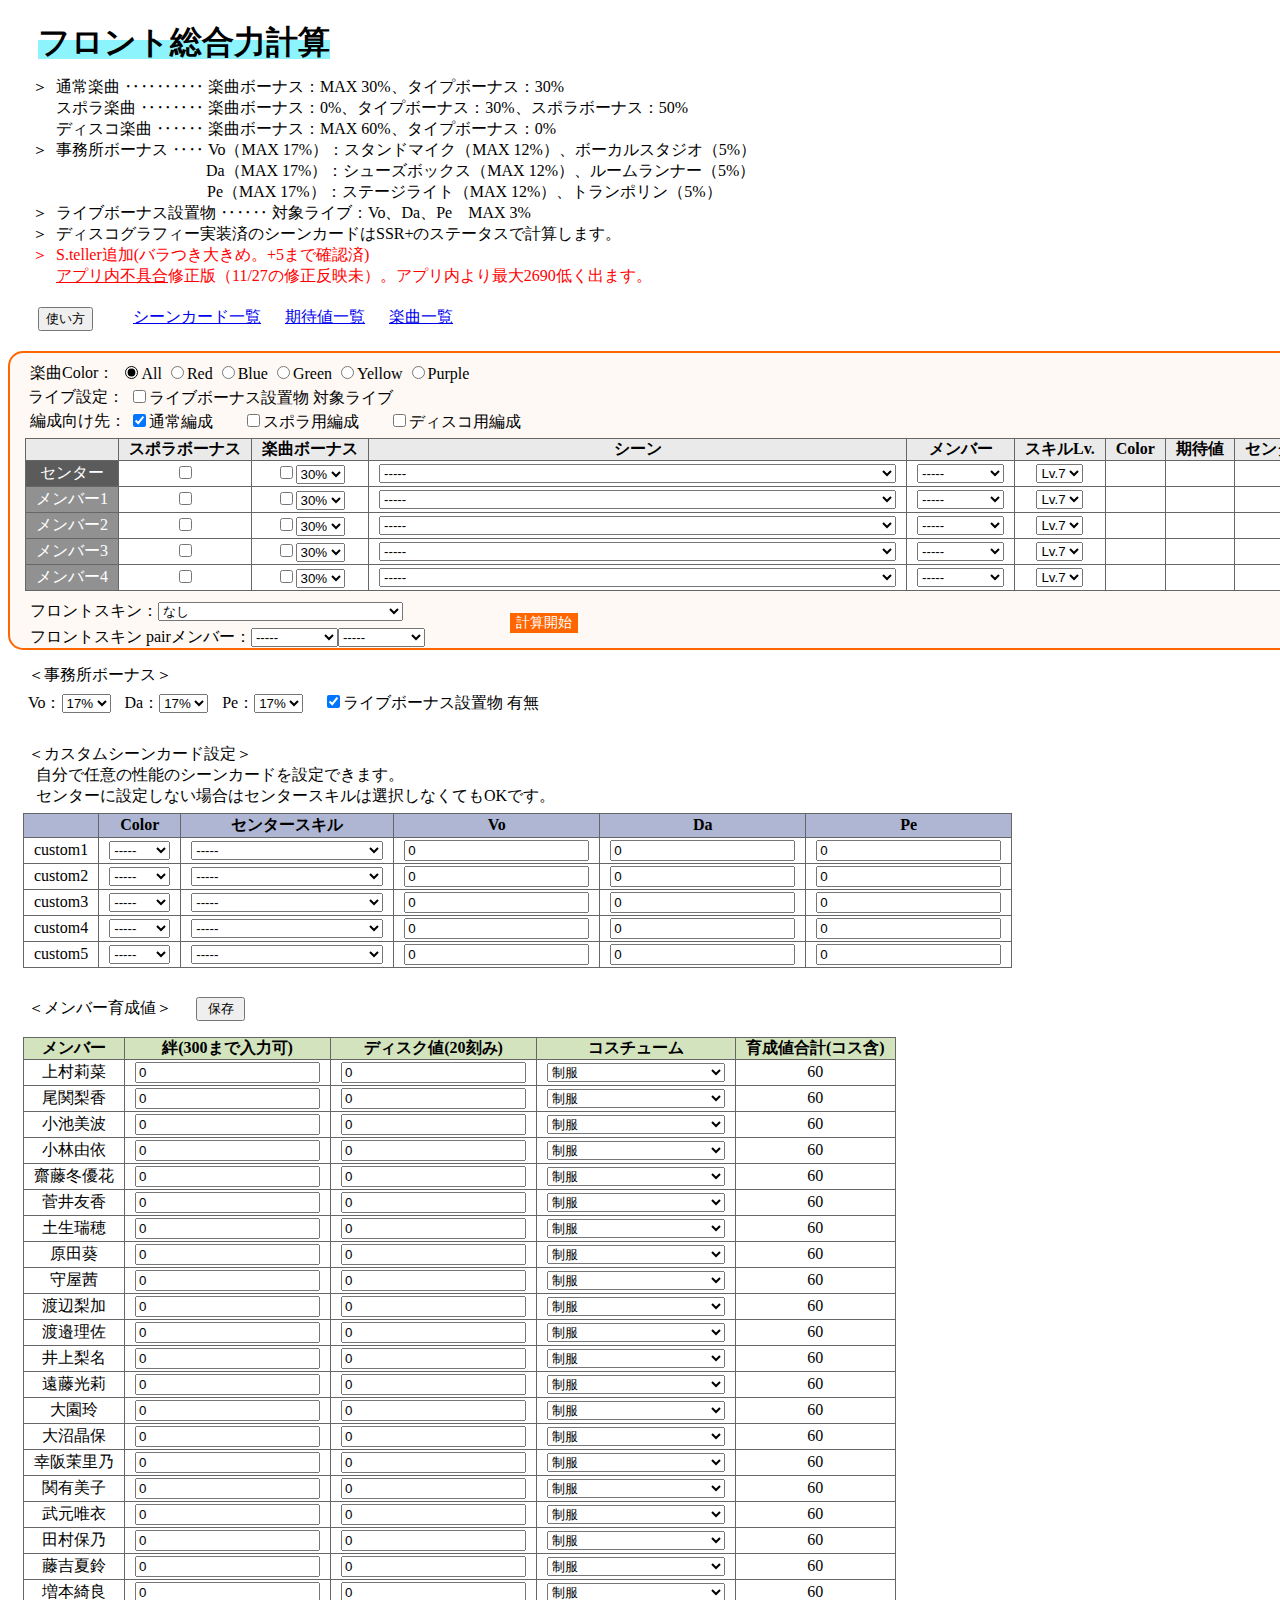
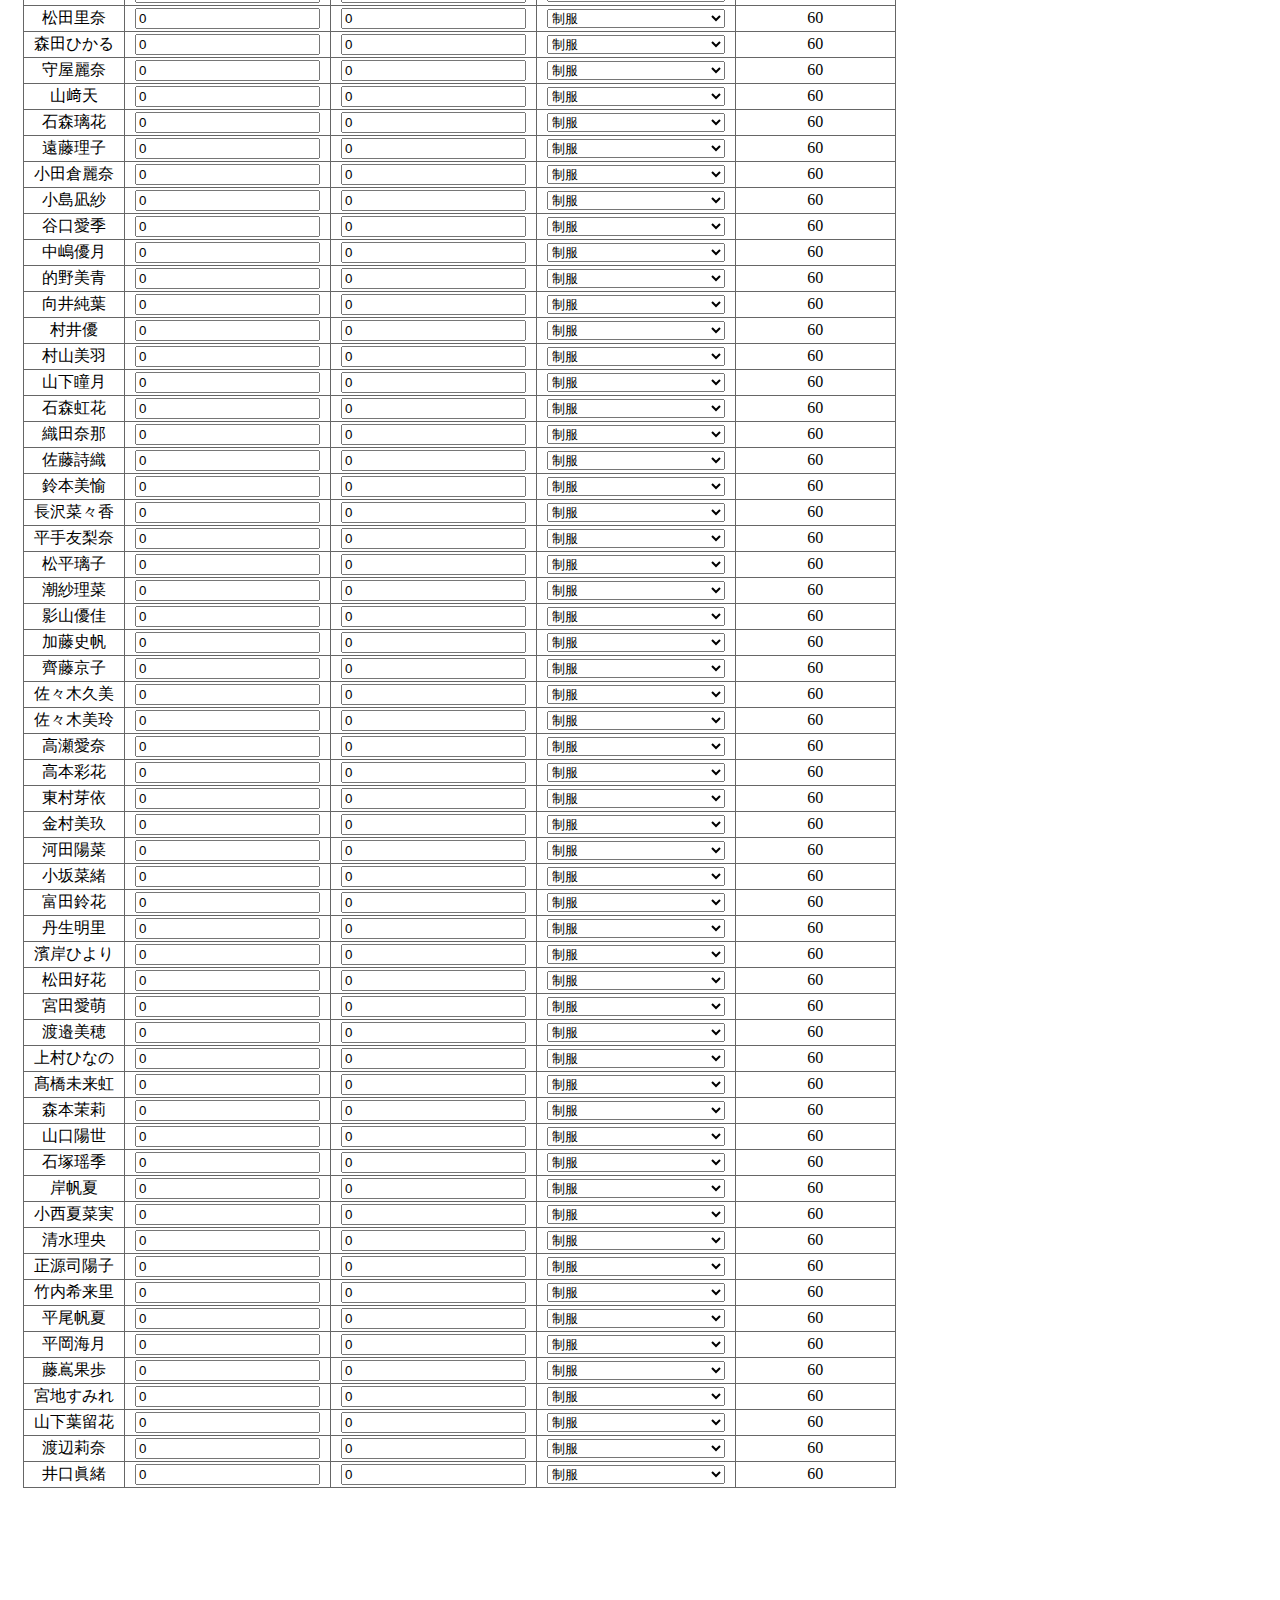
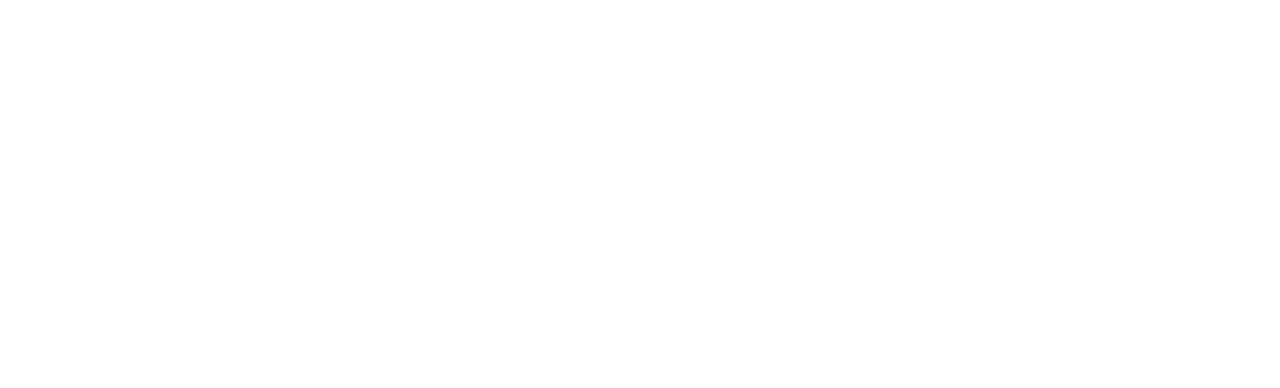
==== commit 2525094a: "Add files via upload" ====
--- a/index.html
+++ b/index.html
@@ -22,7 +22,7 @@
   <li>&ensp;事務所ボーナス ‥‥ Vo（MAX 17%）：スタンドマイク（MAX 12%）、ボーカルスタジオ（5%）<br><span class="Btext1">Da（MAX 17%）：シューズボックス（MAX 12%）、ルームランナー（5%）</span><br><span class="Btext2">Pe（MAX 17%）：ステージライト（MAX 12%）、トランポリン（5%）</span></li>
   <li>&ensp;ライブボーナス設置物 ‥‥‥ 対象ライブ：Vo、Da、Pe&emsp;MAX 3%</li>
   <li>&ensp;ディスコグラフィー実装済のシーンカードはSSR+のステータスで計算します。</li>
-  <li style="color:red;">&ensp;S.teller追加(バラつき大きめ。+5まで確認済)<a href="uniair_system_bug_231117.jpg" style="color:red;">アプリ内不具合</a>修正版（11/27の修正反映未）。アプリ内より最大2690低く出ます。</li>
+  <li style="color:red;">&ensp;S.teller追加(バラつき大きめ。+5まで確認済)<br>&ensp;<a href="uniair_system_bug_231117.jpg" style="color:red;">アプリ内不具合</a>修正版（11/27の修正反映未）。アプリ内より最大2690低く出ます。</li>
  </ul>
 
  <div id="Howto">
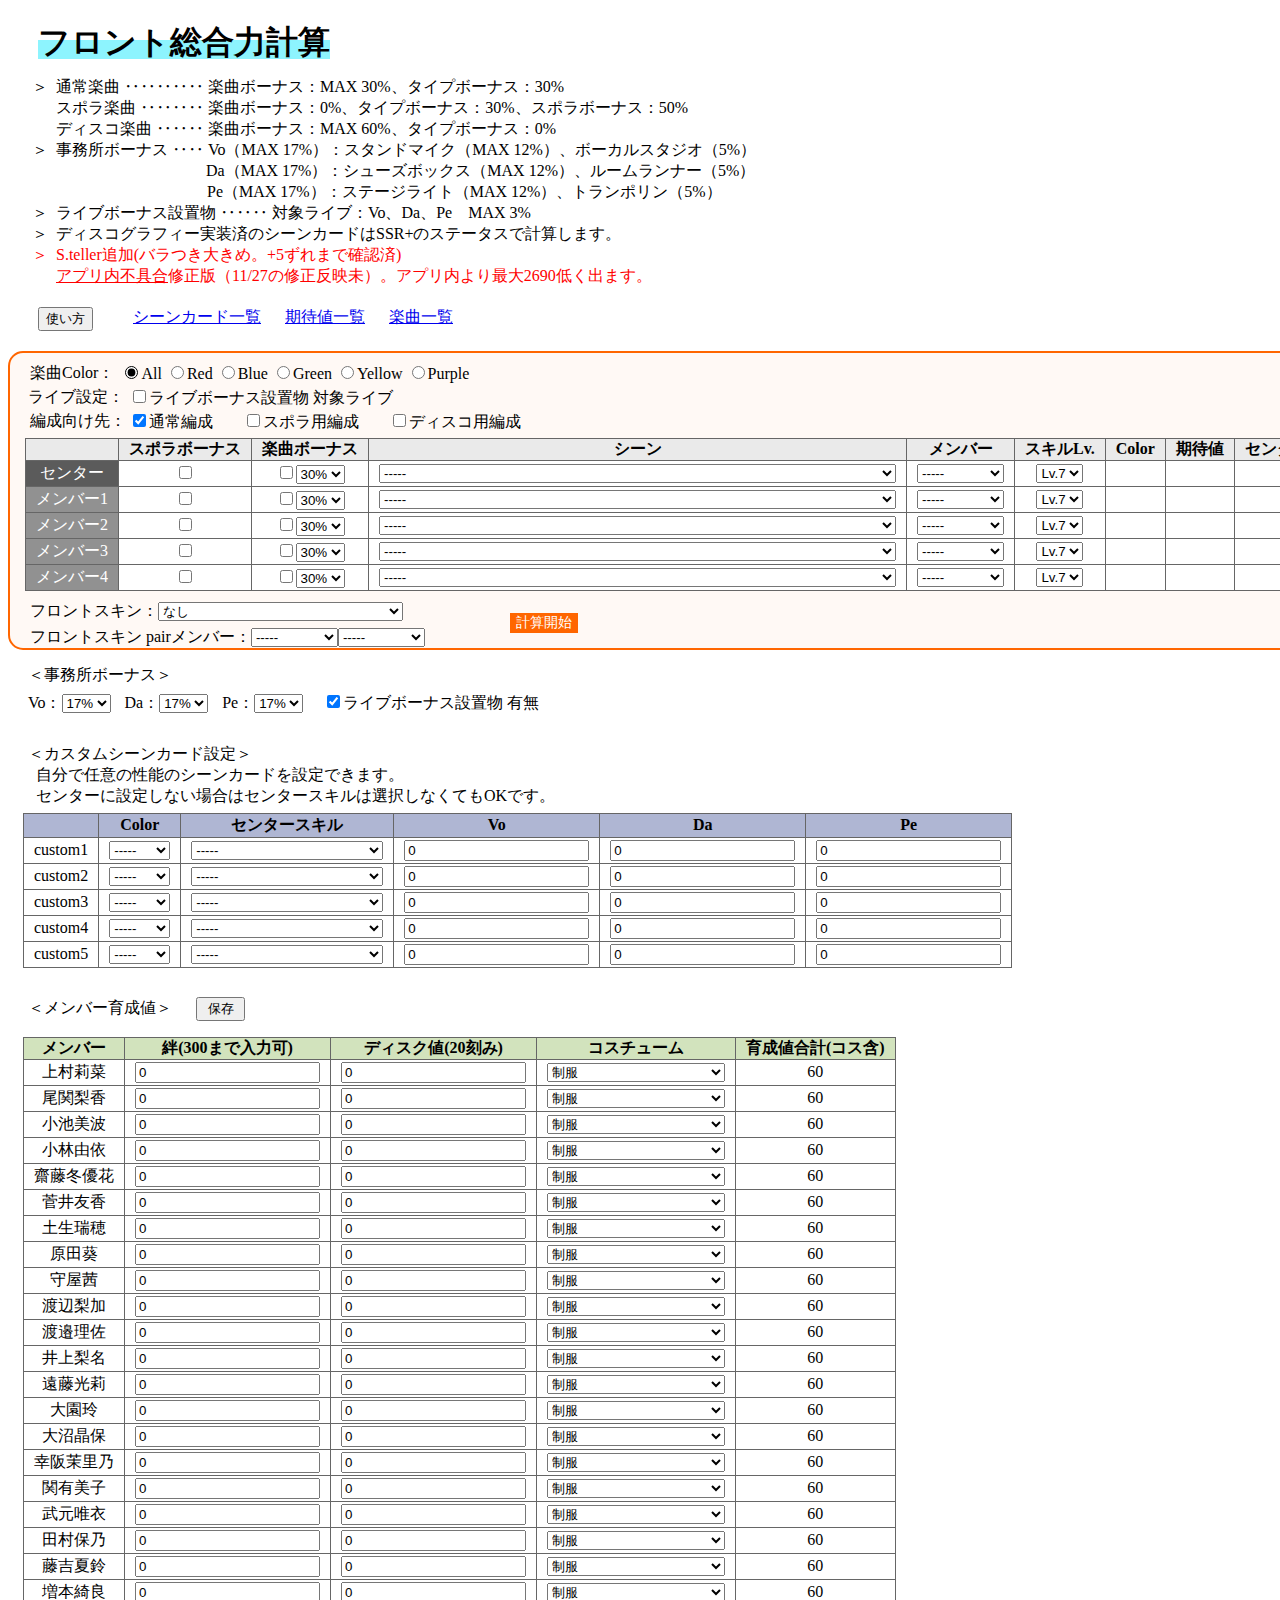
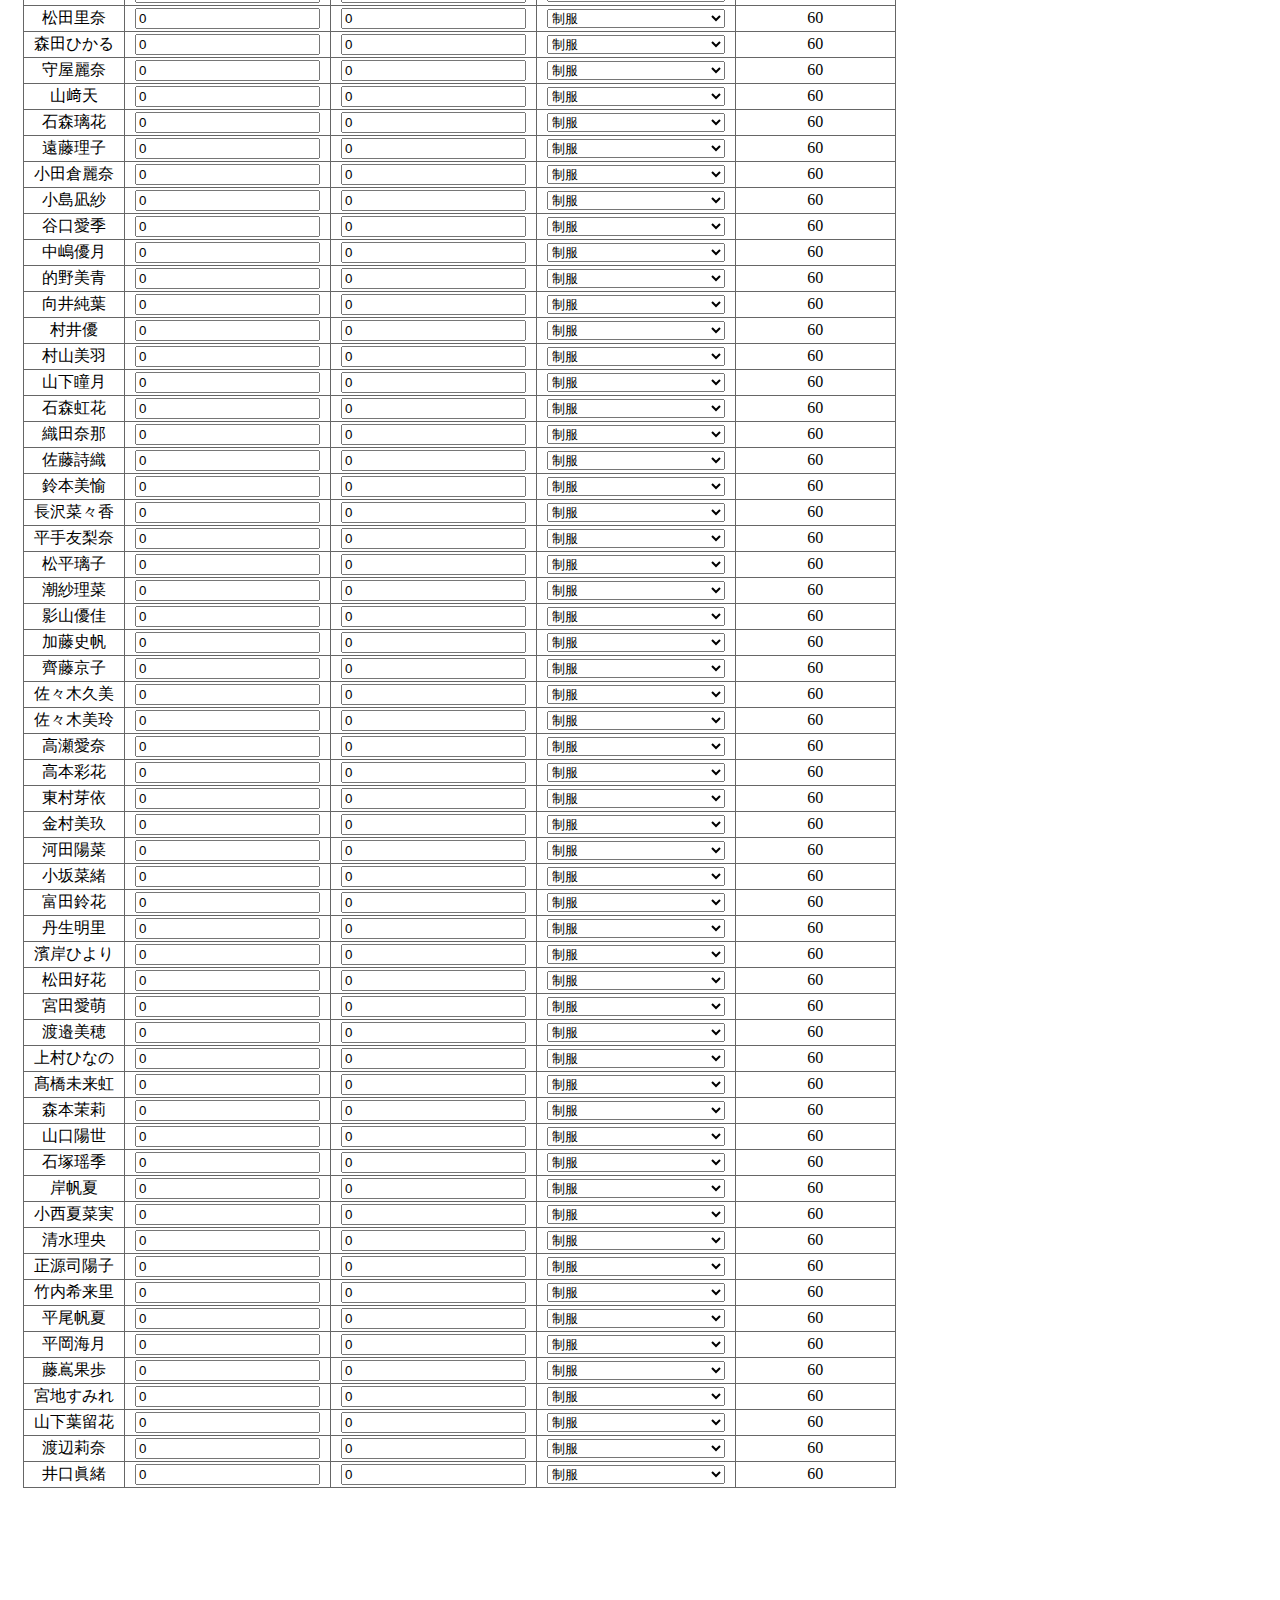
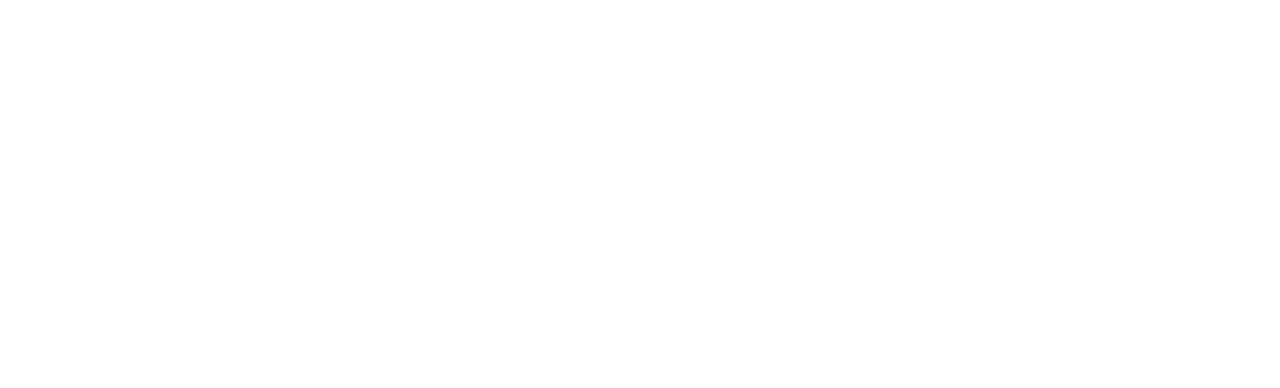
==== commit 24f505ab: "Add files via upload" ====
--- a/index.html
+++ b/index.html
@@ -22,7 +22,7 @@
   <li>&ensp;事務所ボーナス ‥‥ Vo（MAX 17%）：スタンドマイク（MAX 12%）、ボーカルスタジオ（5%）<br><span class="Btext1">Da（MAX 17%）：シューズボックス（MAX 12%）、ルームランナー（5%）</span><br><span class="Btext2">Pe（MAX 17%）：ステージライト（MAX 12%）、トランポリン（5%）</span></li>
   <li>&ensp;ライブボーナス設置物 ‥‥‥ 対象ライブ：Vo、Da、Pe&emsp;MAX 3%</li>
   <li>&ensp;ディスコグラフィー実装済のシーンカードはSSR+のステータスで計算します。</li>
-  <li style="color:red;">&ensp;S.teller追加(バラつき大きめ。+5まで確認済)<br>&ensp;<a href="uniair_system_bug_231117.jpg" style="color:red;">アプリ内不具合</a>修正版（11/27の修正反映未）。アプリ内より最大2690低く出ます。</li>
+  <li style="color:red;">&ensp;S.teller追加(バラつき大きめ。+5ずれまで確認済)<br>&ensp;<a href="uniair_system_bug_231117.jpg" style="color:red;">アプリ内不具合</a>修正版（11/27の修正反映未）。アプリ内より最大2690低く出ます。</li>
  </ul>
 
  <div id="Howto">
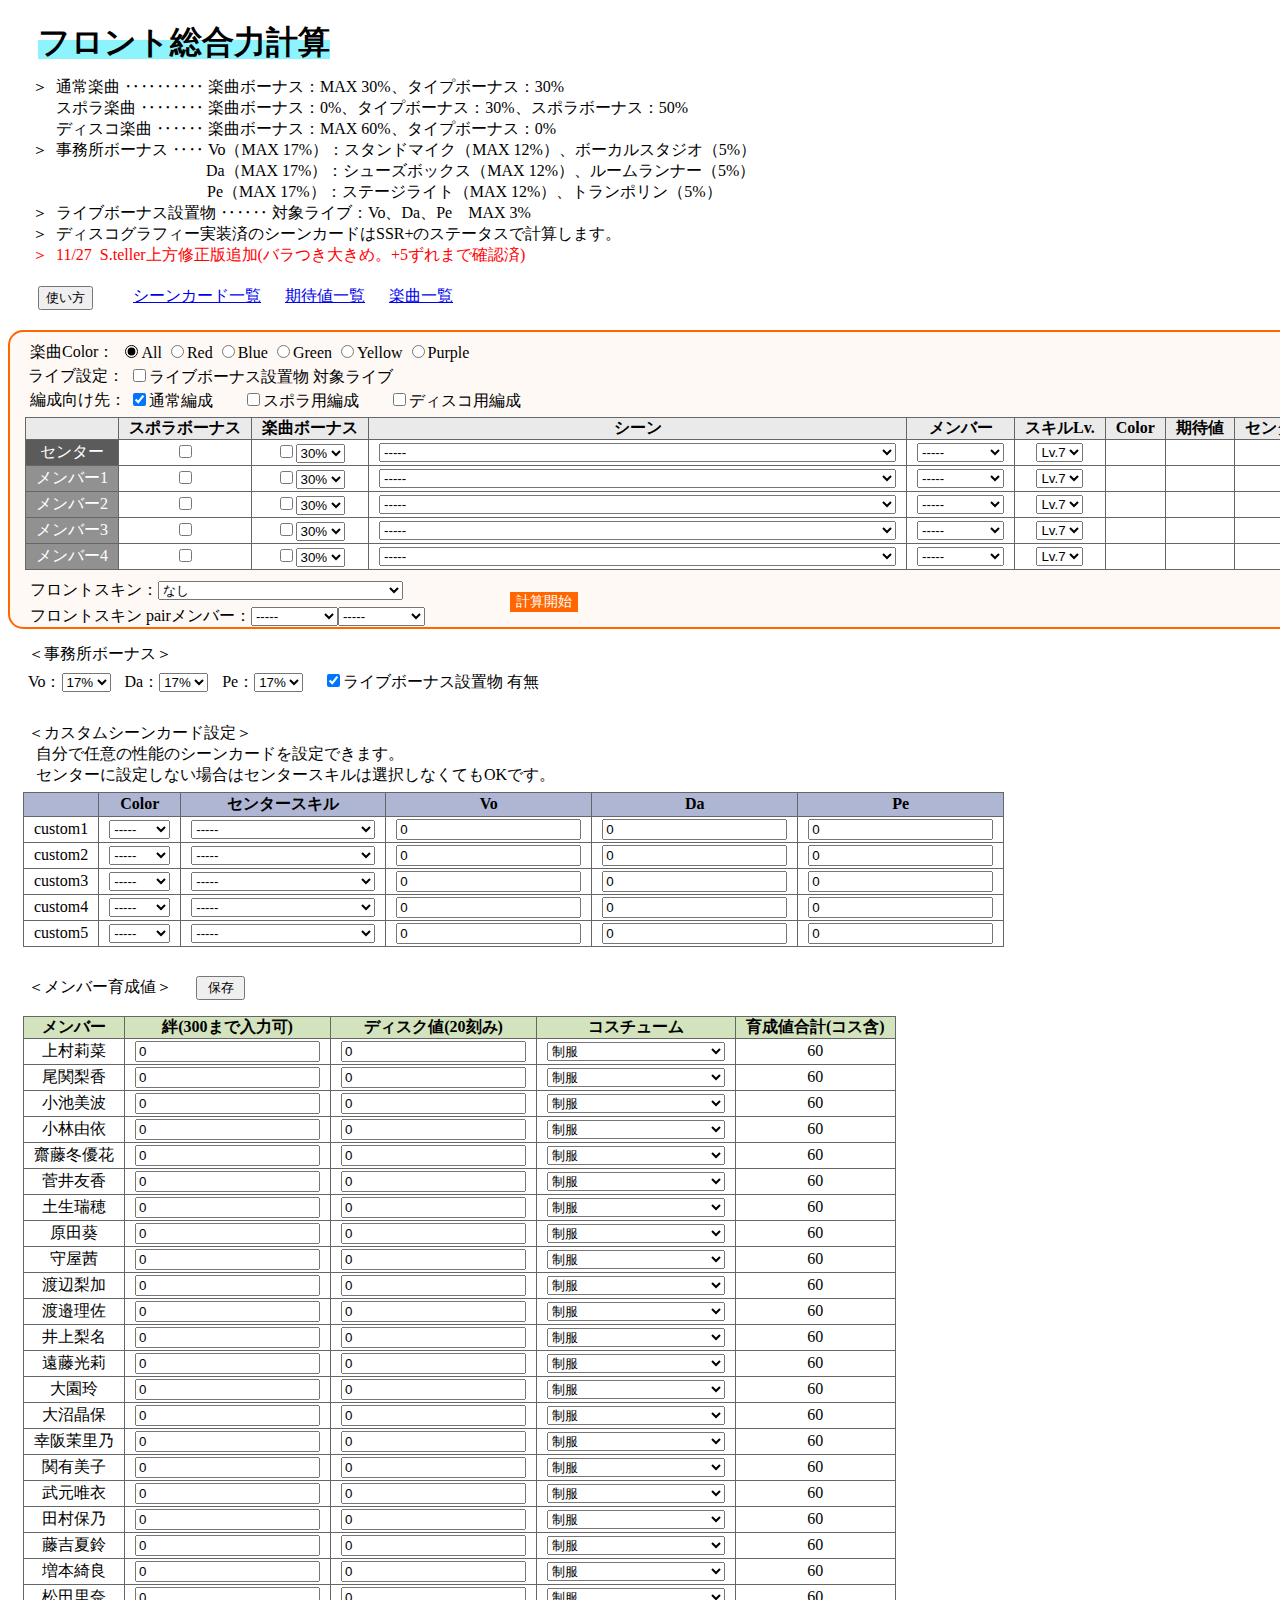
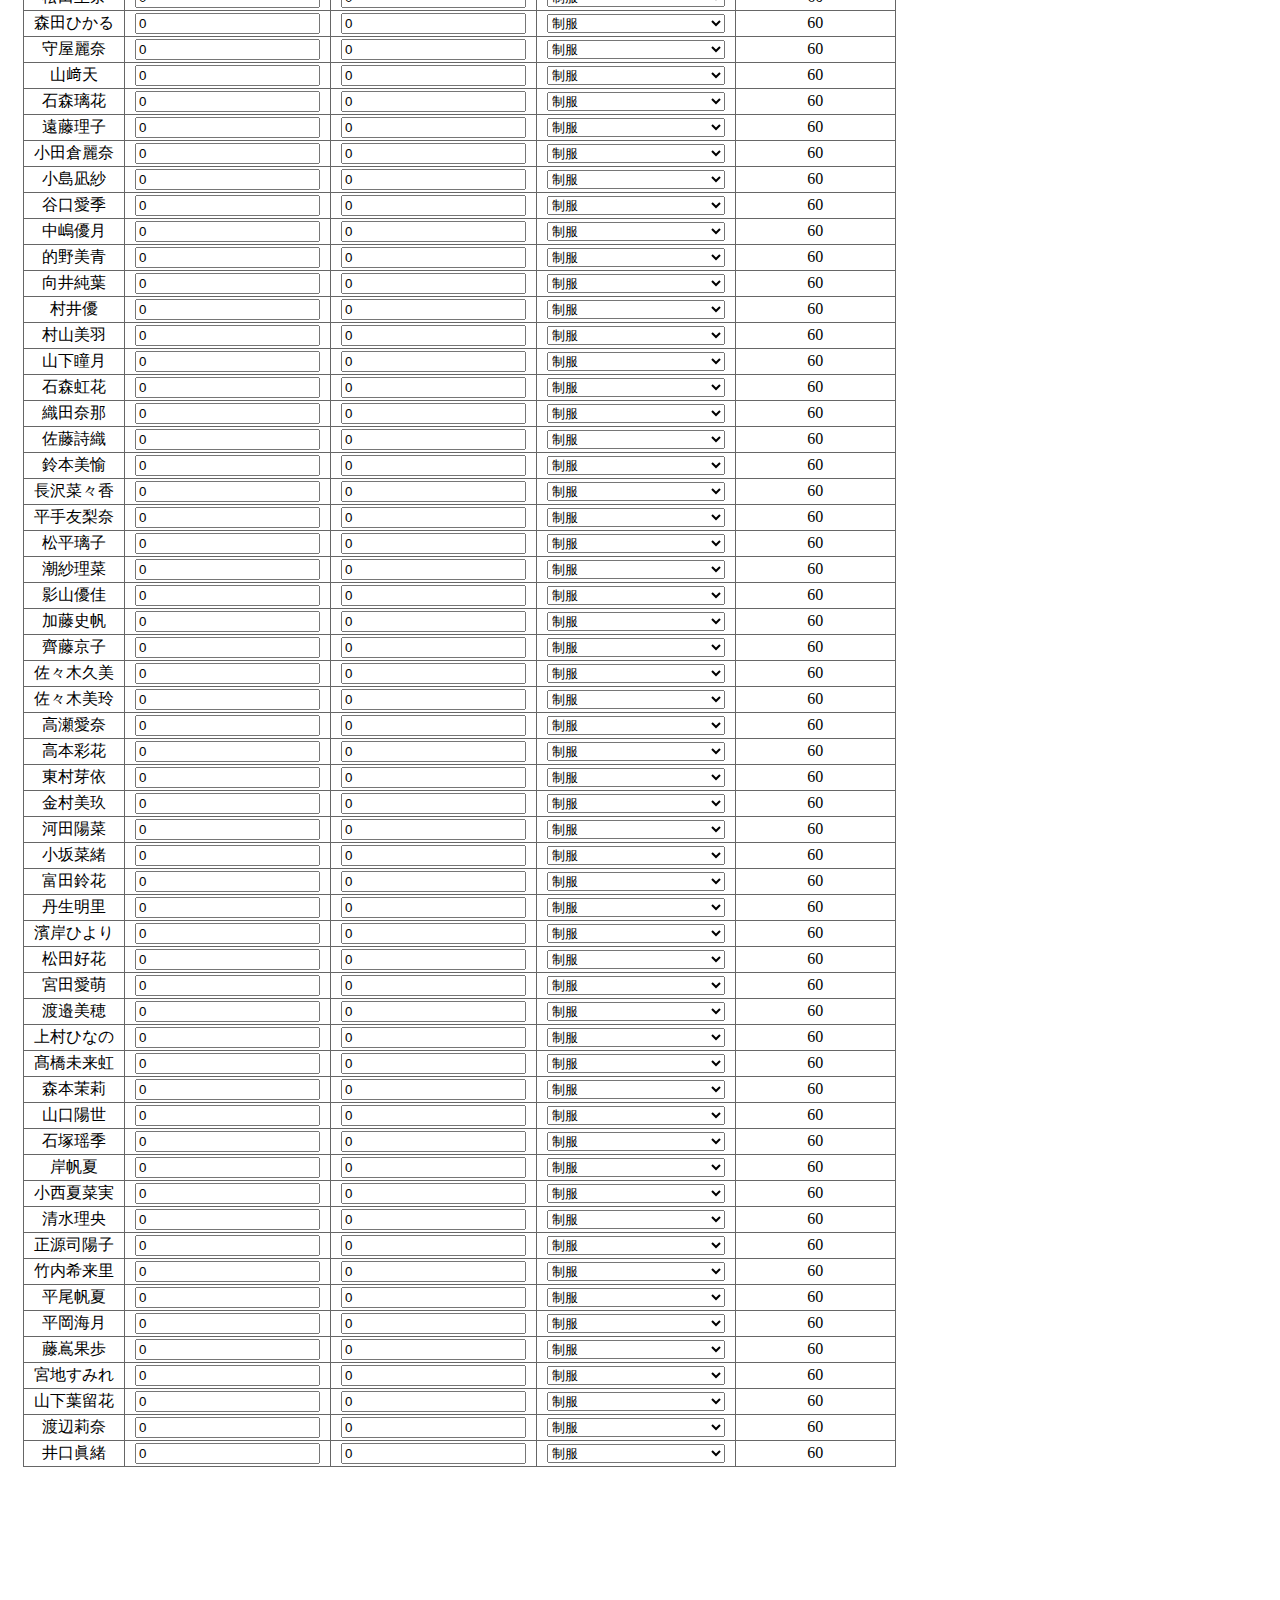
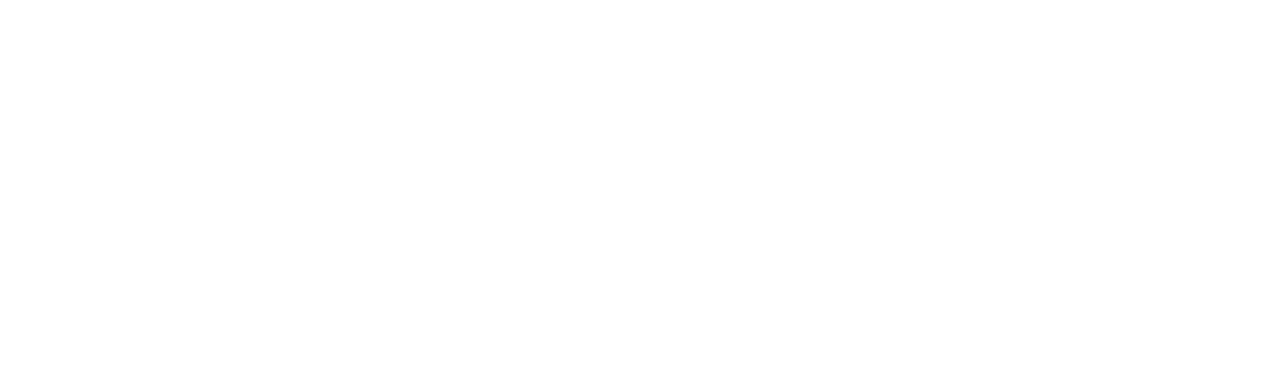
==== commit 5824602d: "Add files via upload" ====
--- a/index.html
+++ b/index.html
@@ -22,7 +22,7 @@
   <li>&ensp;事務所ボーナス ‥‥ Vo（MAX 17%）：スタンドマイク（MAX 12%）、ボーカルスタジオ（5%）<br><span class="Btext1">Da（MAX 17%）：シューズボックス（MAX 12%）、ルームランナー（5%）</span><br><span class="Btext2">Pe（MAX 17%）：ステージライト（MAX 12%）、トランポリン（5%）</span></li>
   <li>&ensp;ライブボーナス設置物 ‥‥‥ 対象ライブ：Vo、Da、Pe&emsp;MAX 3%</li>
   <li>&ensp;ディスコグラフィー実装済のシーンカードはSSR+のステータスで計算します。</li>
-  <li style="color:red;">&ensp;S.teller追加(バラつき大きめ。+5ずれまで確認済)<br>&ensp;<a href="uniair_system_bug_231117.jpg" style="color:red;">アプリ内不具合</a>修正版（11/27の修正反映未）。アプリ内より最大2690低く出ます。</li>
+  <li style="color:red;">&ensp;11/27&ensp;S.teller上方修正版追加(バラつき大きめ。+5ずれまで確認済)</li>
  </ul>
 
  <div id="Howto">
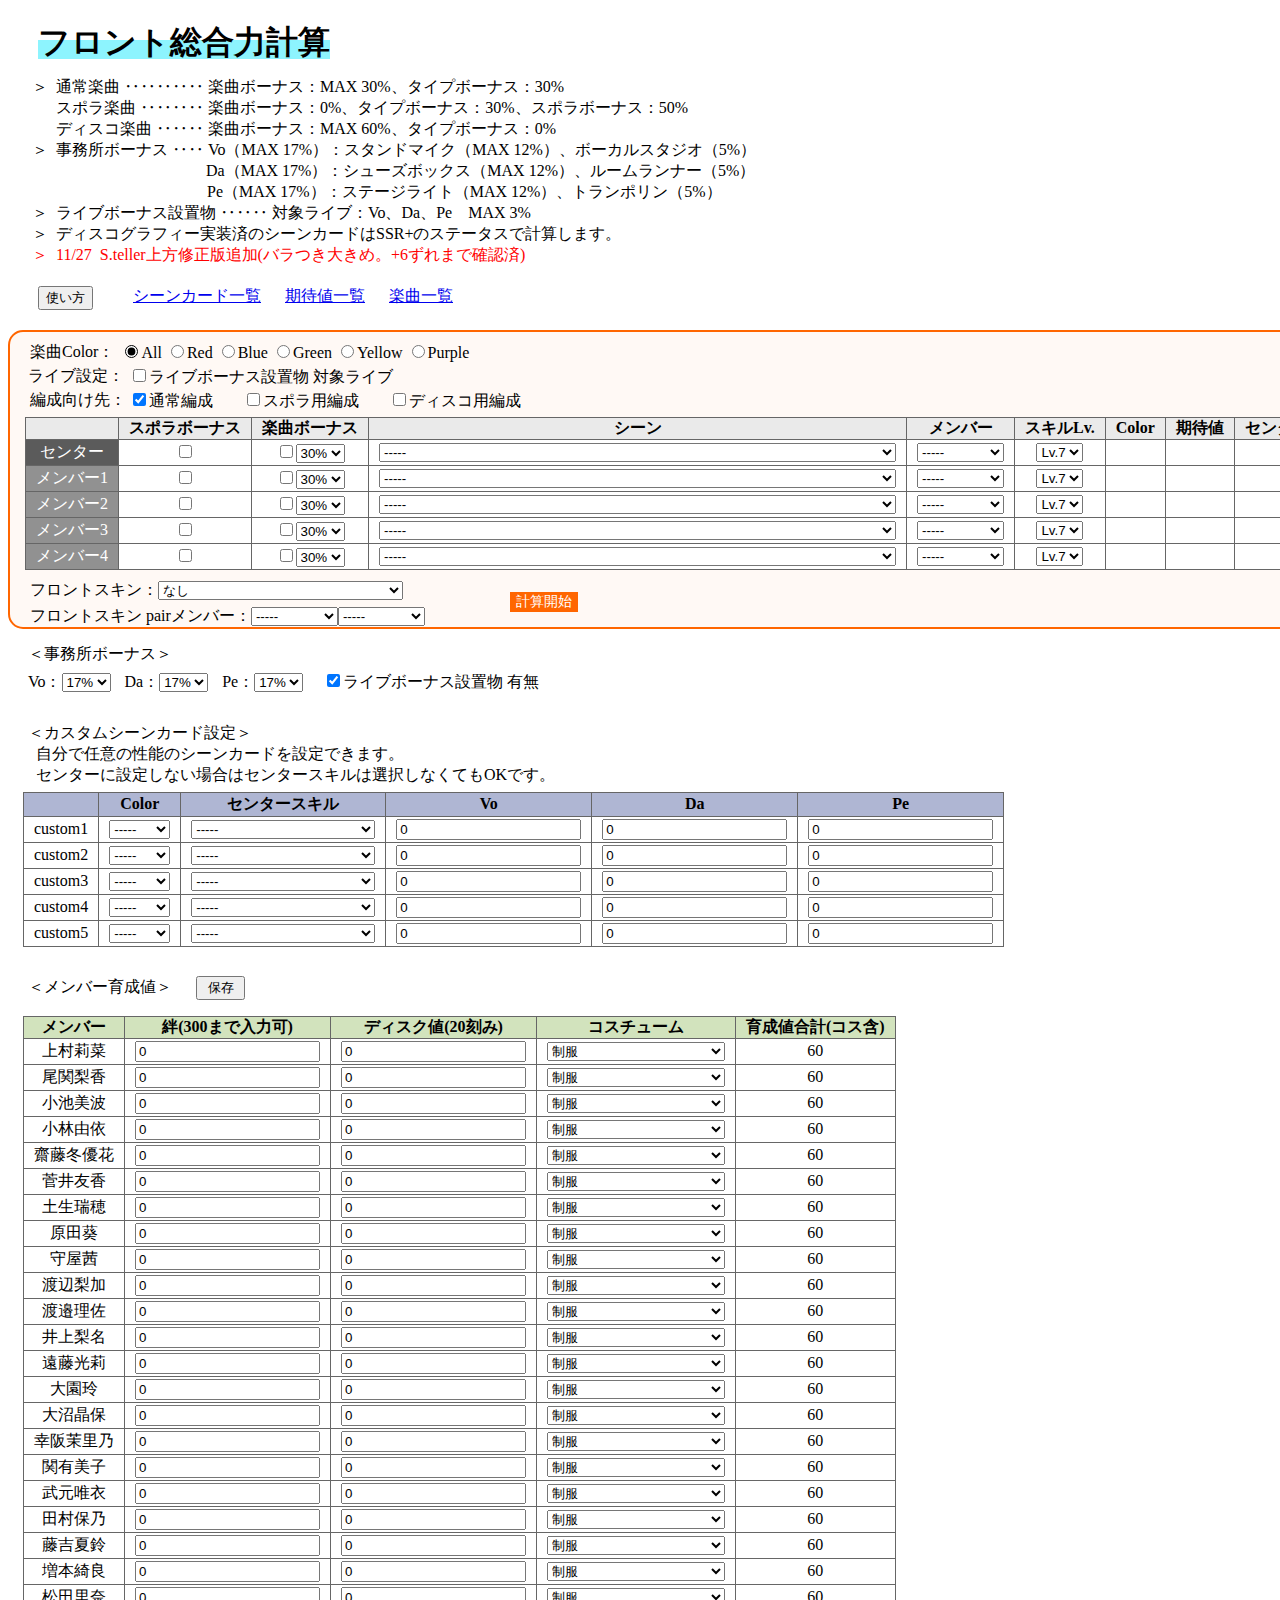
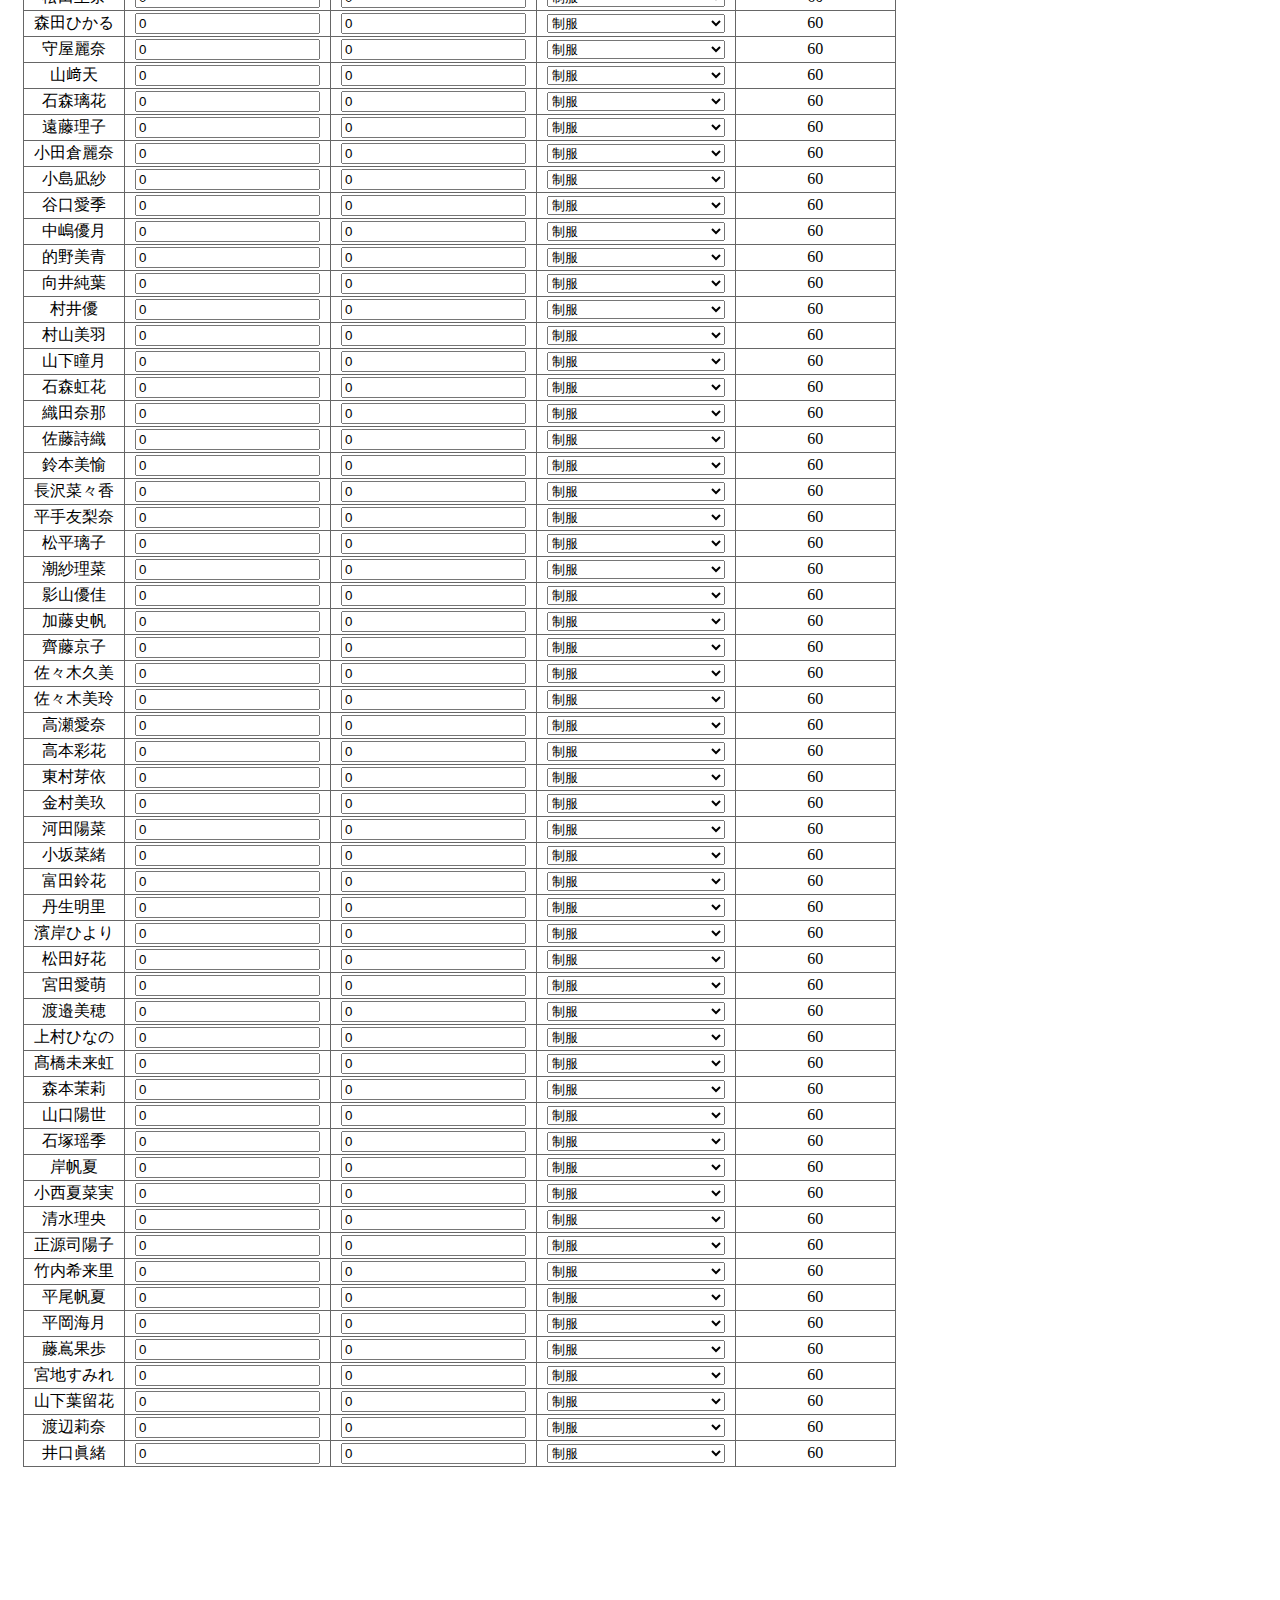
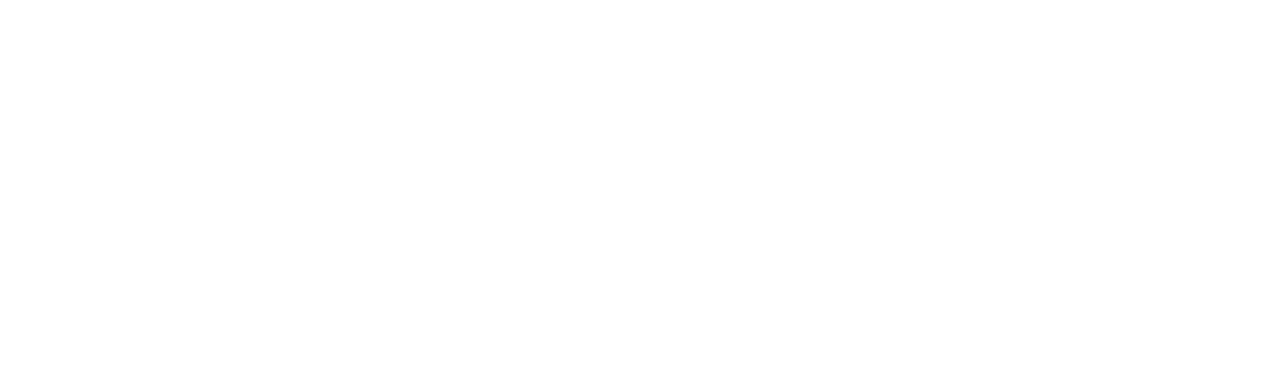
==== commit f24f3f94: "Add files via upload" ====
--- a/index.html
+++ b/index.html
@@ -22,7 +22,7 @@
   <li>&ensp;事務所ボーナス ‥‥ Vo（MAX 17%）：スタンドマイク（MAX 12%）、ボーカルスタジオ（5%）<br><span class="Btext1">Da（MAX 17%）：シューズボックス（MAX 12%）、ルームランナー（5%）</span><br><span class="Btext2">Pe（MAX 17%）：ステージライト（MAX 12%）、トランポリン（5%）</span></li>
   <li>&ensp;ライブボーナス設置物 ‥‥‥ 対象ライブ：Vo、Da、Pe&emsp;MAX 3%</li>
   <li>&ensp;ディスコグラフィー実装済のシーンカードはSSR+のステータスで計算します。</li>
-  <li style="color:red;">&ensp;11/27&ensp;S.teller上方修正版追加(バラつき大きめ。+5ずれまで確認済)</li>
+  <li style="color:red;">&ensp;11/27&ensp;S.teller上方修正版追加(バラつき大きめ。+6ずれまで確認済)</li>
  </ul>
 
  <div id="Howto">
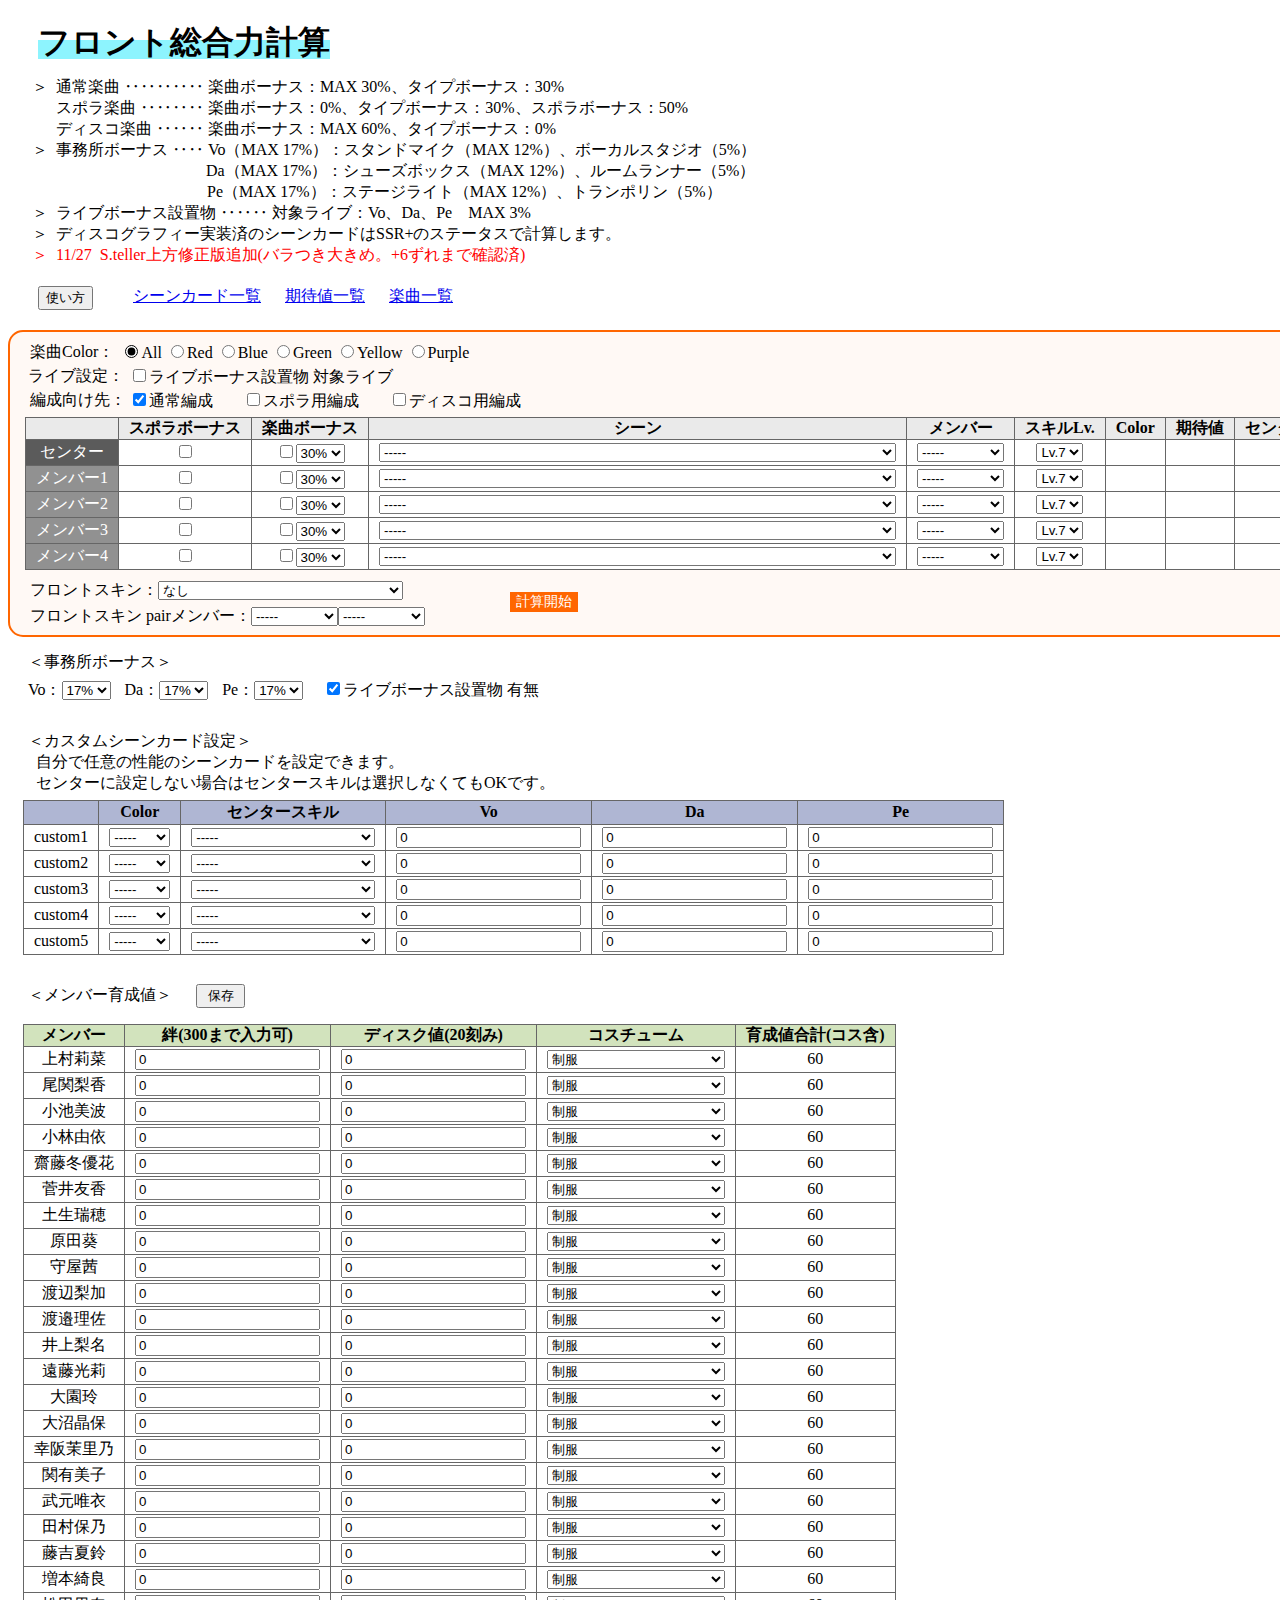
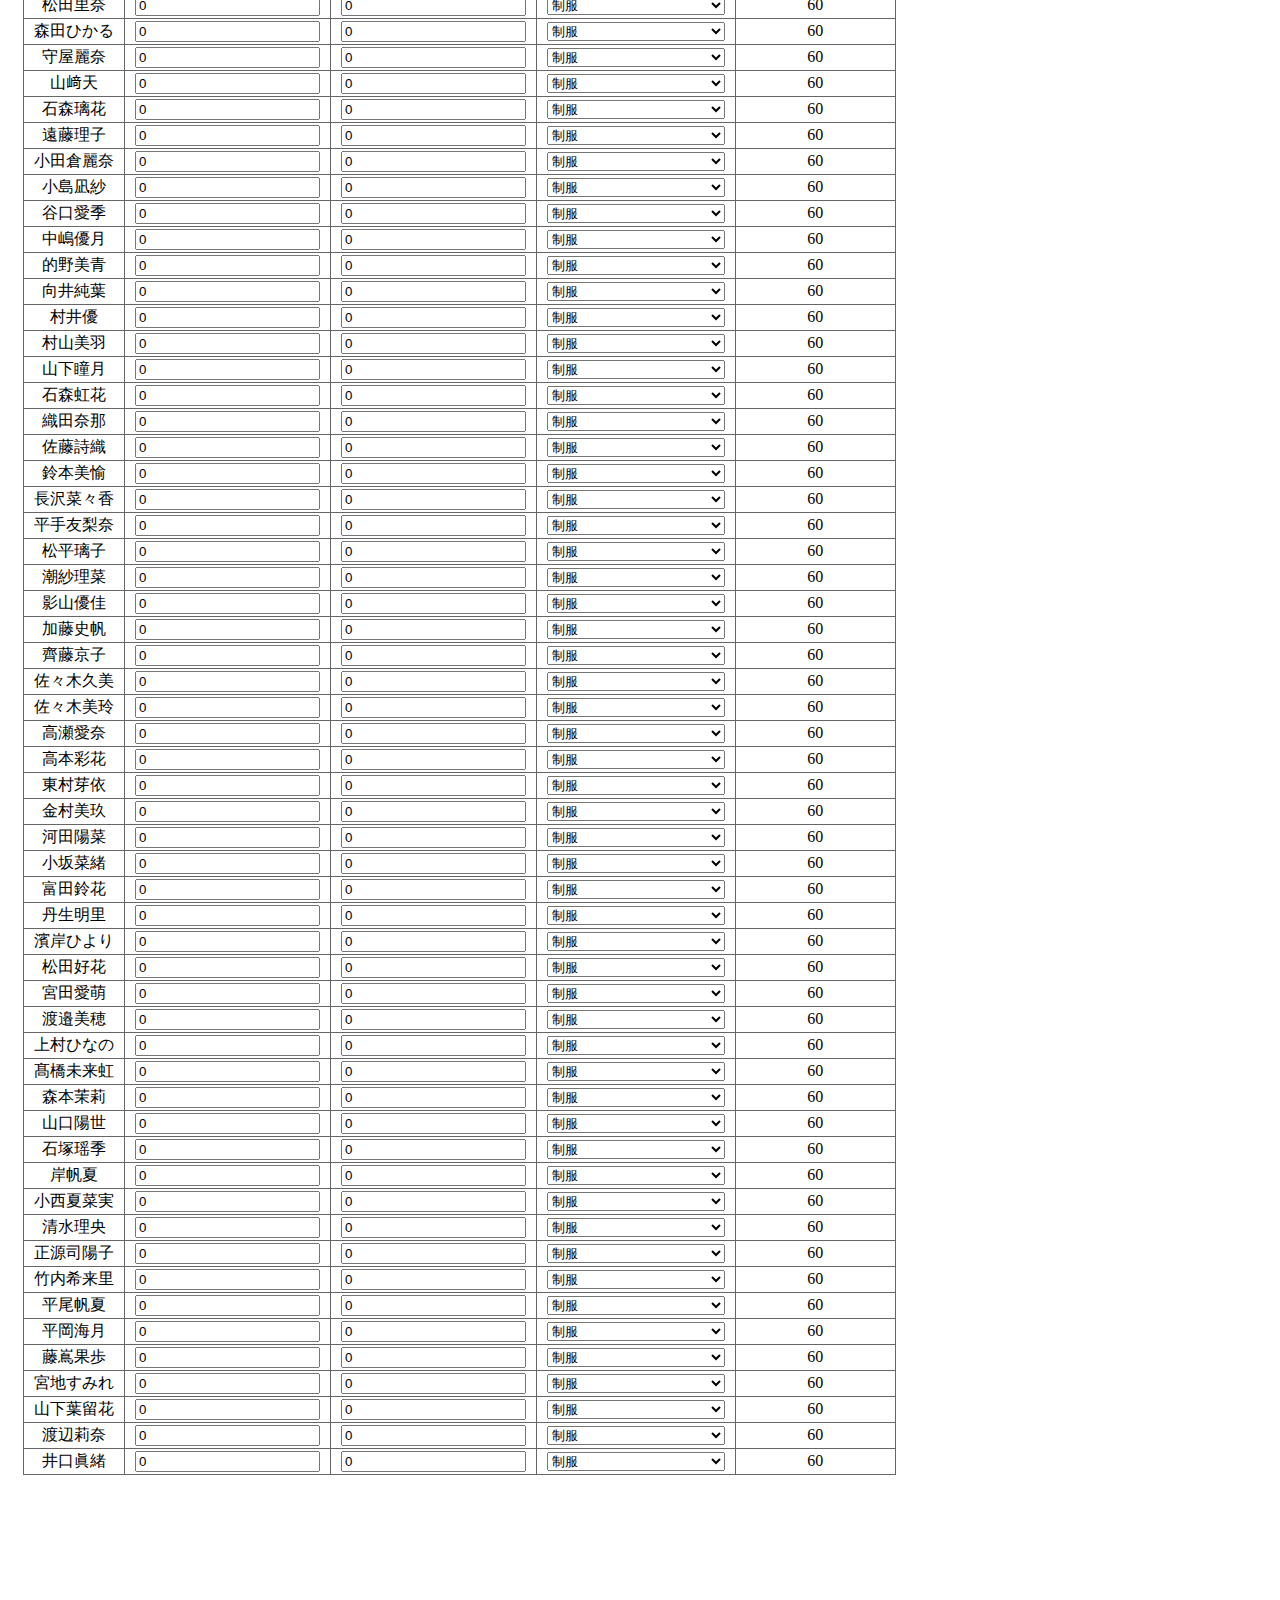
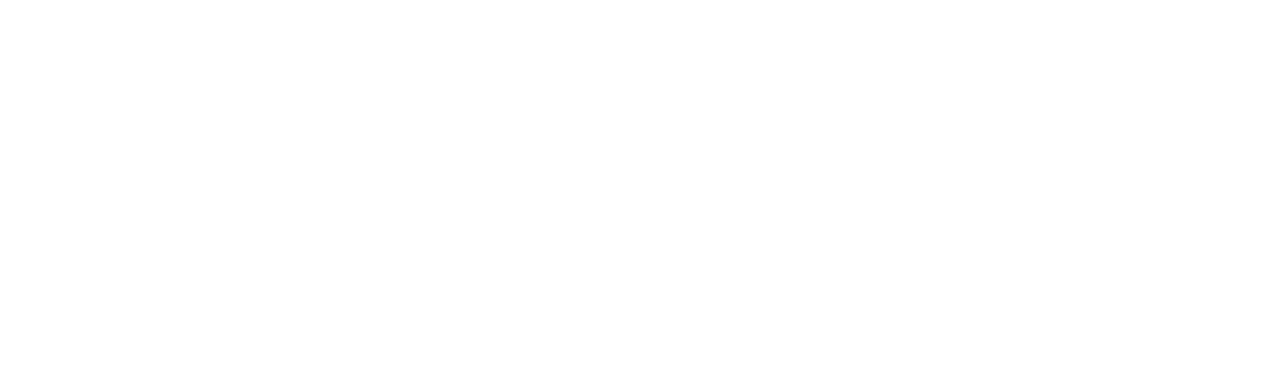
==== commit e63e8c2e: "Add files via upload" ====
--- a/index.html
+++ b/index.html
@@ -33,7 +33,7 @@
    <li>&ensp;編成対象の「シーン」「メンバー」を選択。（センターを一番上に設定すれば順番は関係ありません）<br>&ensp;カスタム欄のシーンカードを使用する場合は「シーン」で「custom◯◯」を選択。</li>
    <li>&ensp;楽曲ボーナス/スポラボーナスがかかるシーンカードは「楽曲ボーナス」/「スポラボーナス」にチェックを入れる。</li>
    <li>&ensp;フロントスキンを選択。Pairのスキンを使用する場合は「pairメンバー」を選択。</li>
-   <li>「計算開始」ボタンで設定したフロントでのフロント総合力を表示。<br>&ensp;※入力ミスの箇所があってもエラーは出ません。<br>&ensp;※計算時の端数の処理の都合上、±5程度ブレが出る場合があります。</li>
+   <li>「計算開始」ボタンで設定したフロントでのフロント総合力を表示。<br>&ensp;※入力ミスの箇所があってもエラーは出ません。<br>&ensp;※計算時の端数の処理の都合上、±5程度ブレが出る場合があります。</br>&ensp;※ステータスアップ量・発動倍率も算出しますが、Javascriptの計算仕様上小数点以下がずれる場合があります。</li>
   </ul>
  </div>
  <div class="buttonlink">
@@ -105,9 +105,10 @@
  <div class="sumgo">
   <input type="button" value="計算開始" style="font-size: 14px; border: none; background-color: #ff6600; color: white;" onclick="output()"></input>
   <p id="textarea">&ensp;</p>
-<!--  <p id="commentarea1">&ensp;</p>
-  <p id="commentarea2">&ensp;</p>
-  <p id="commentarea3">&ensp;</p>  -->
+  <p id="commentarea1">&ensp;</p>
+  <p id="commentarea2"></p>
+  <p id="commentarea3"></p>
+  <p id="commentarea4"></p>
  </div>
 
  </div>
--- a/Ftotal_style.css
+++ b/Ftotal_style.css
@@ -202,7 +202,7 @@
     margin-top: -35px;
     margin-left: 500px;
 }
-/*#commentarea1 {
+#commentarea1 {
     color: blue;
     font-size: 20px;
     font-weight: bold;
@@ -225,7 +225,15 @@
     margin-top: -15px;
     margin-left: 100px;
     margin-bottom: 15px;
-}*/
+}
+#commentarea4 {
+    color: blue;
+    font-size: 20px;
+    font-weight: bold;
+    margin-top: -15px;
+    margin-left: 100px;
+    margin-bottom: 15px;
+}
 
 /*計算設定テーブルの装飾*/
 .sumtable1{
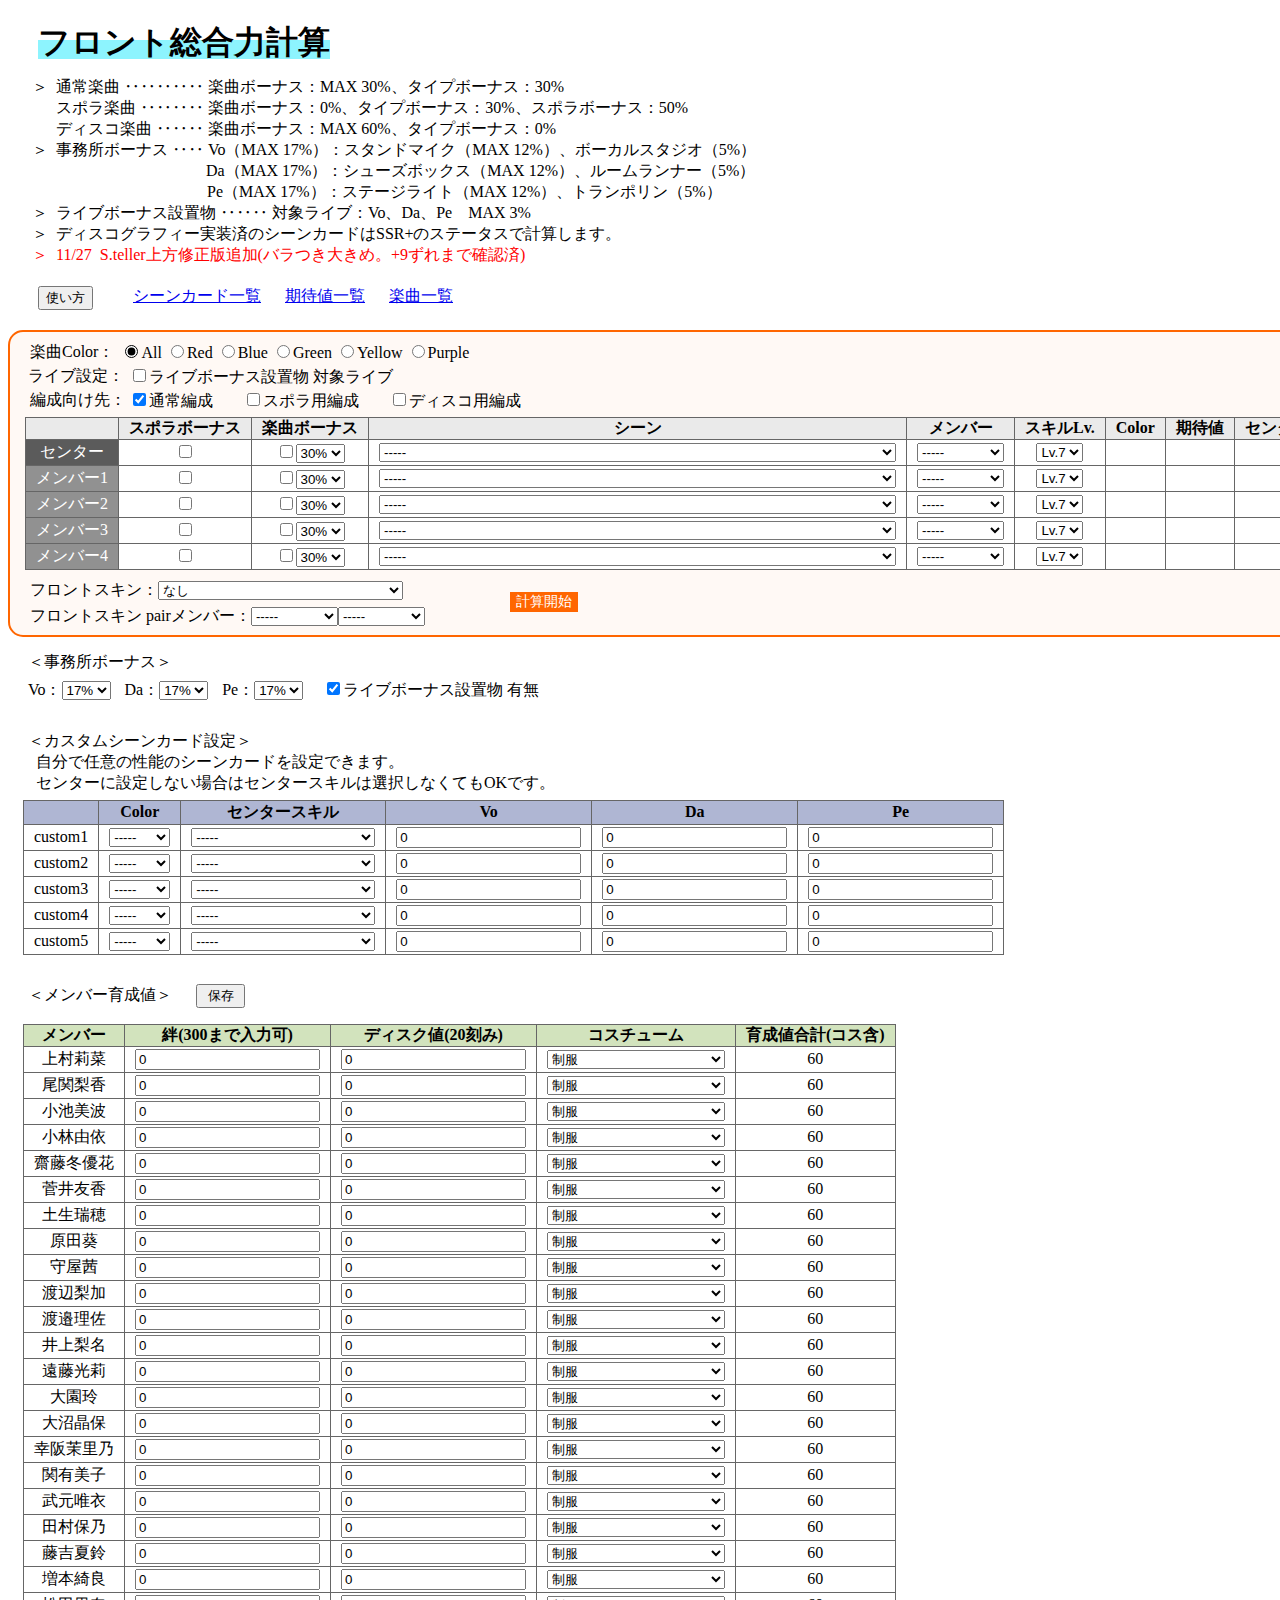
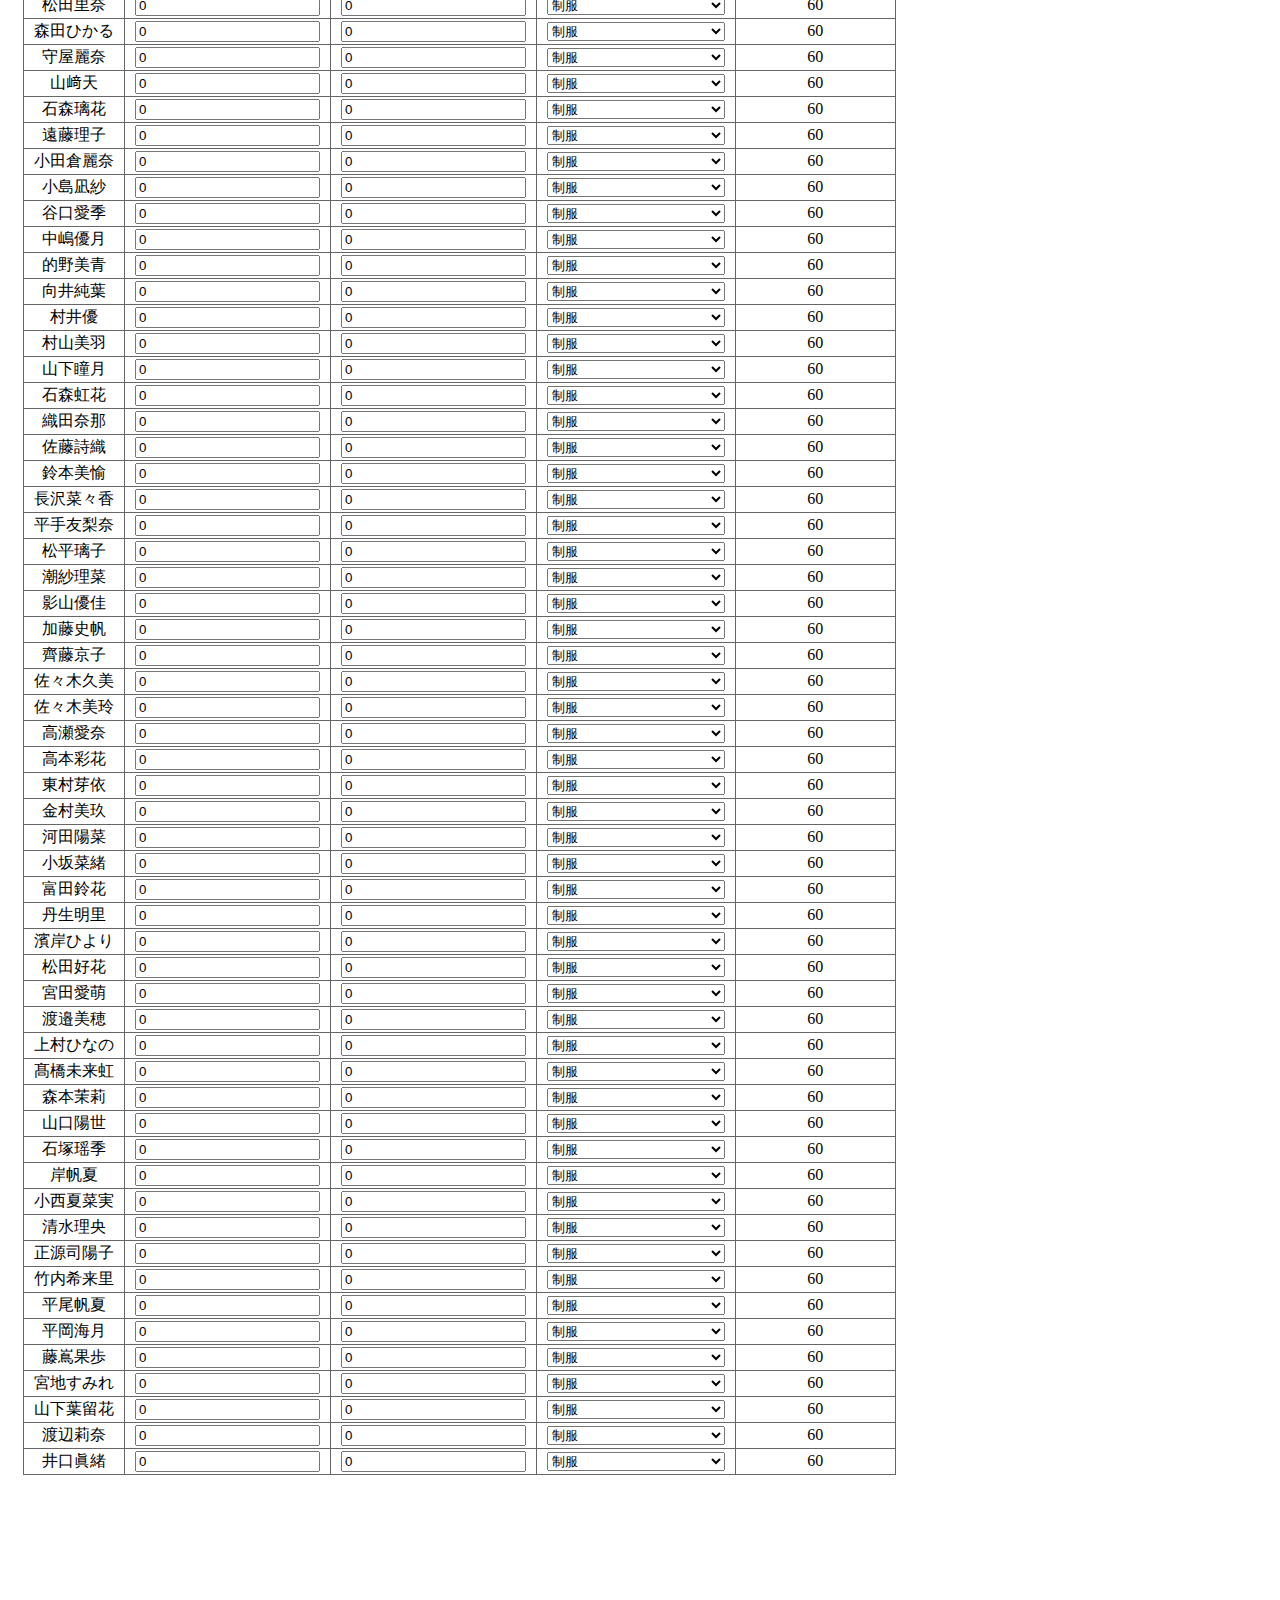
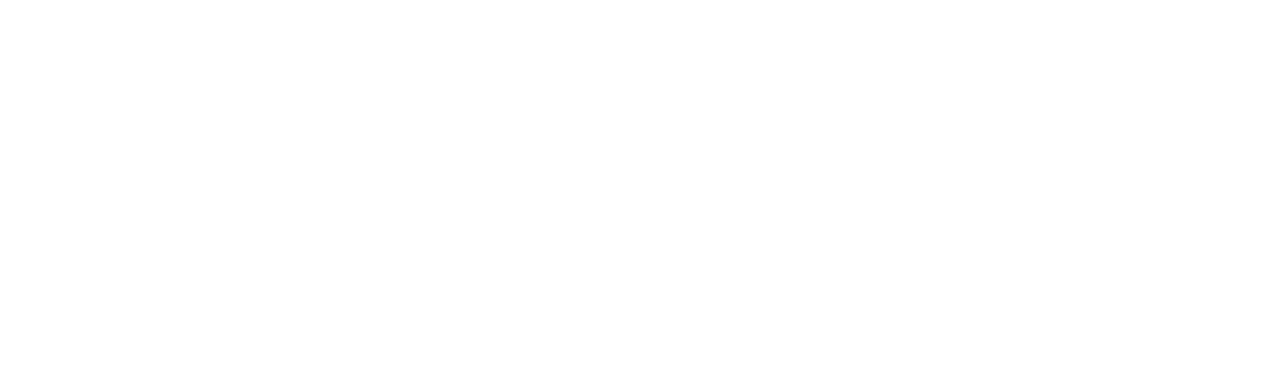
==== commit 113ee9c4: "Add files via upload" ====
--- a/index.html
+++ b/index.html
@@ -22,7 +22,7 @@
   <li>&ensp;事務所ボーナス ‥‥ Vo（MAX 17%）：スタンドマイク（MAX 12%）、ボーカルスタジオ（5%）<br><span class="Btext1">Da（MAX 17%）：シューズボックス（MAX 12%）、ルームランナー（5%）</span><br><span class="Btext2">Pe（MAX 17%）：ステージライト（MAX 12%）、トランポリン（5%）</span></li>
   <li>&ensp;ライブボーナス設置物 ‥‥‥ 対象ライブ：Vo、Da、Pe&emsp;MAX 3%</li>
   <li>&ensp;ディスコグラフィー実装済のシーンカードはSSR+のステータスで計算します。</li>
-  <li style="color:red;">&ensp;11/27&ensp;S.teller上方修正版追加(バラつき大きめ。+6ずれまで確認済)</li>
+  <li style="color:red;">&ensp;11/27&ensp;S.teller上方修正版追加(バラつき大きめ。+9ずれまで確認済)</li>
  </ul>
 
  <div id="Howto">
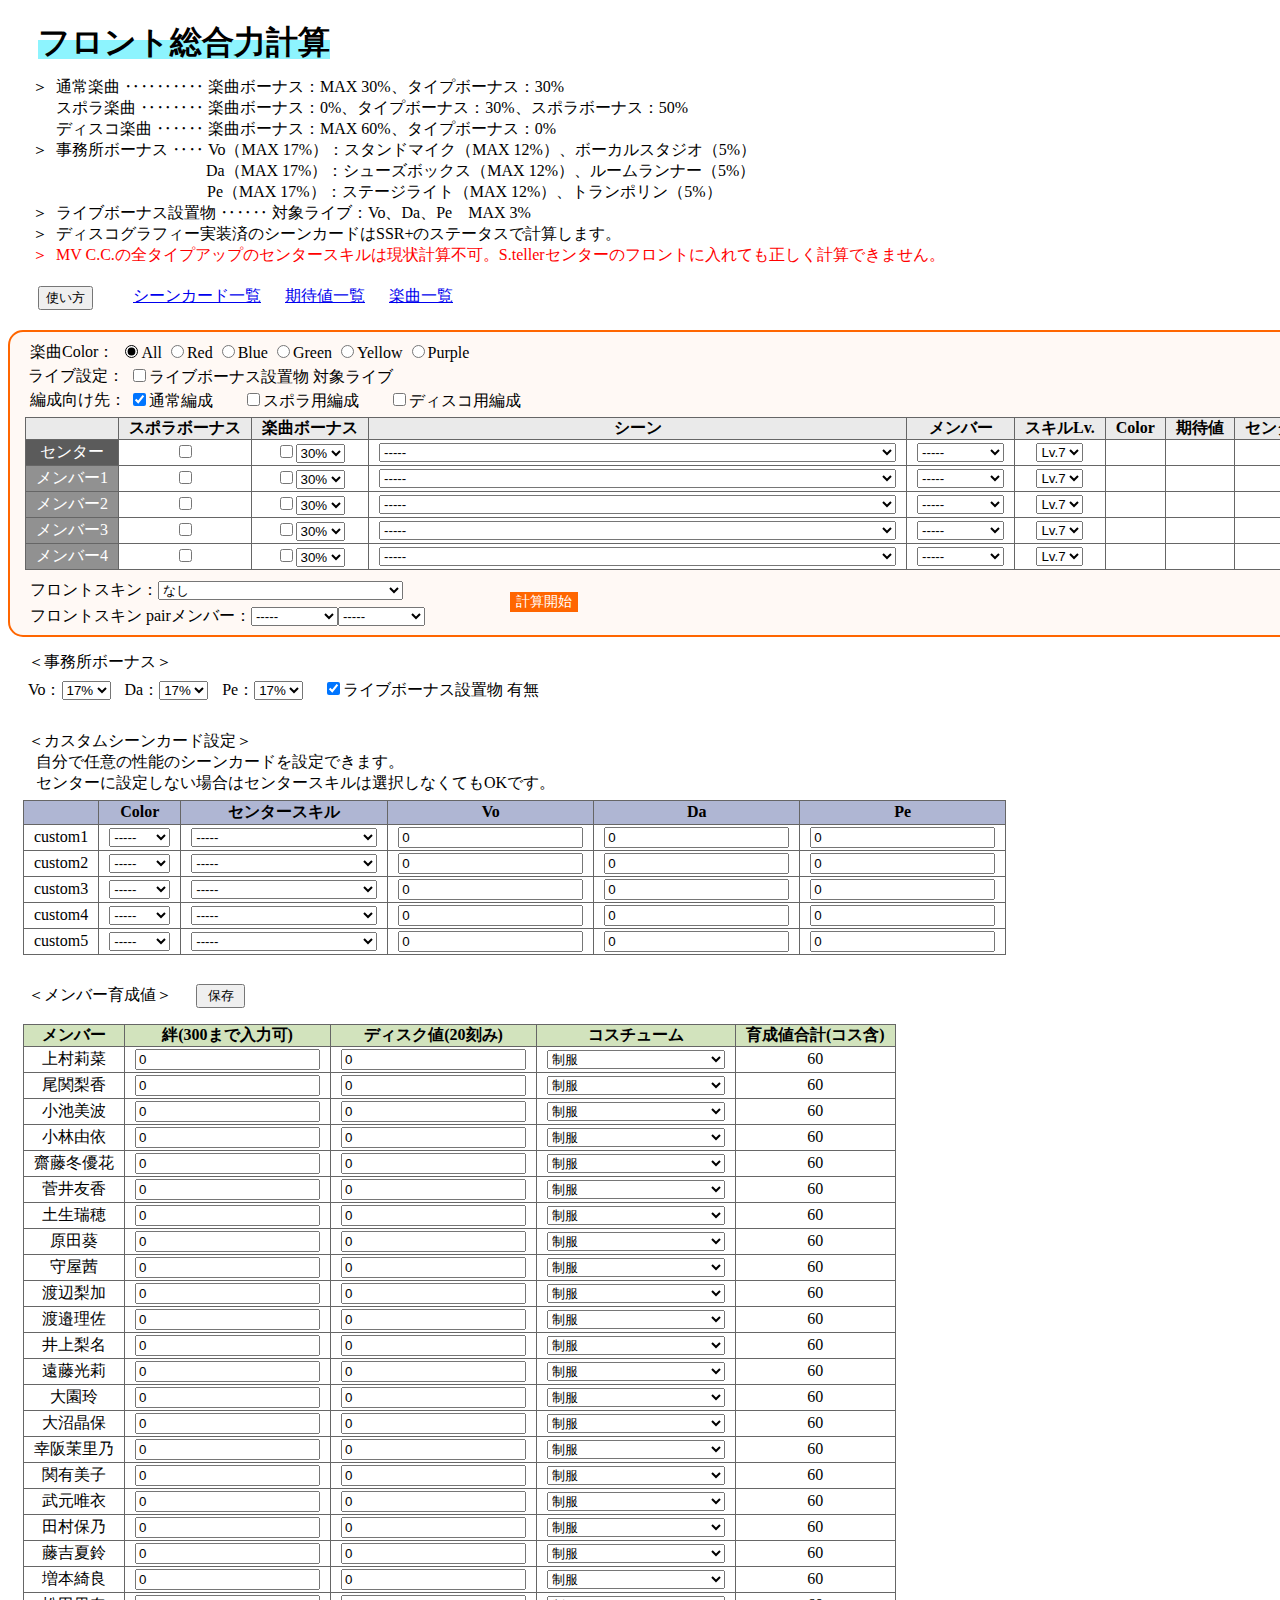
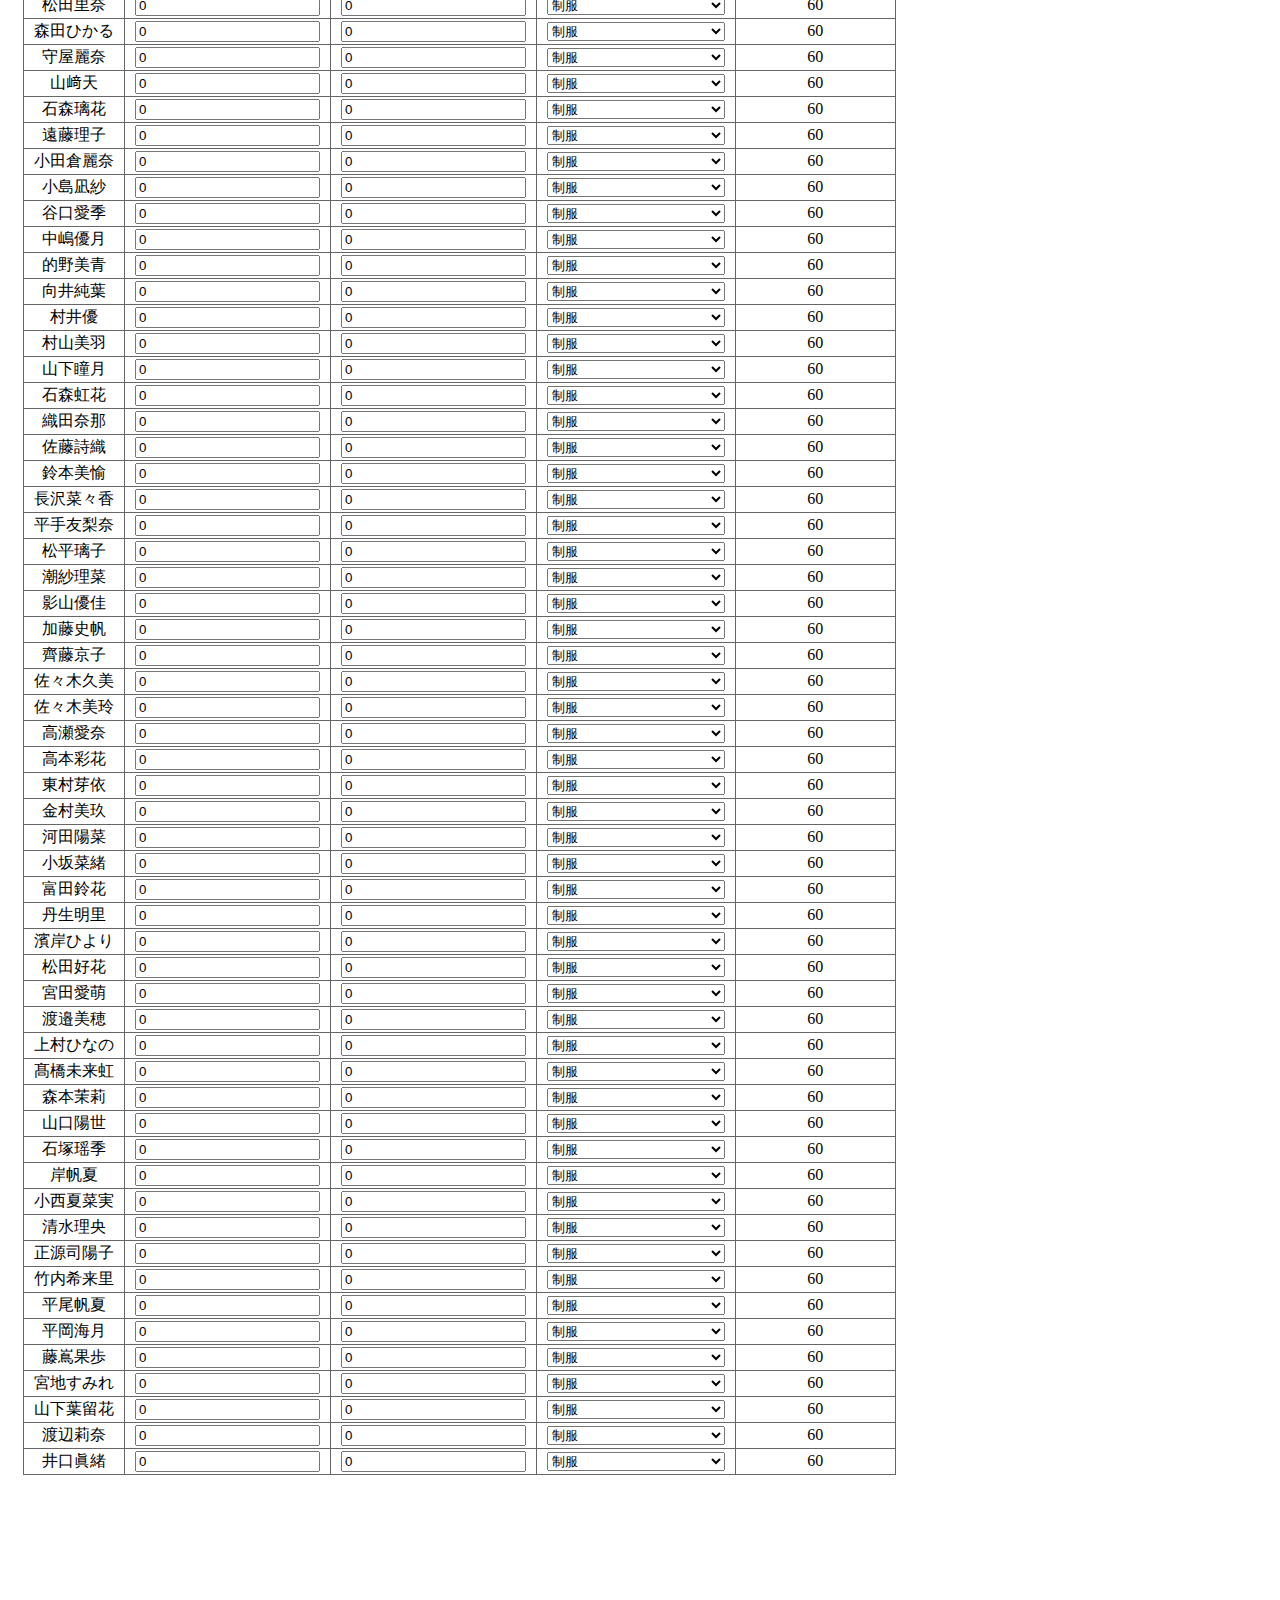
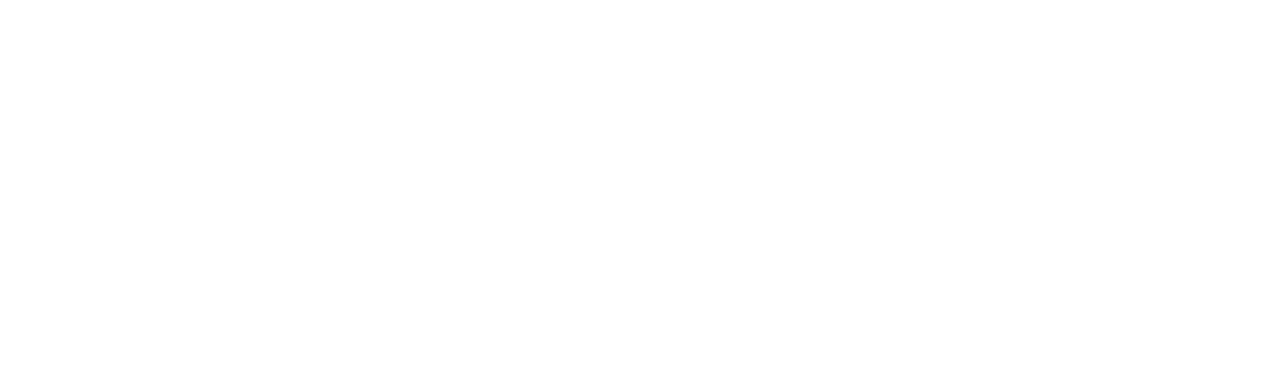
==== commit fc01c5e8: "Add files via upload" ====
--- a/index.html
+++ b/index.html
@@ -22,7 +22,7 @@
   <li>&ensp;事務所ボーナス ‥‥ Vo（MAX 17%）：スタンドマイク（MAX 12%）、ボーカルスタジオ（5%）<br><span class="Btext1">Da（MAX 17%）：シューズボックス（MAX 12%）、ルームランナー（5%）</span><br><span class="Btext2">Pe（MAX 17%）：ステージライト（MAX 12%）、トランポリン（5%）</span></li>
   <li>&ensp;ライブボーナス設置物 ‥‥‥ 対象ライブ：Vo、Da、Pe&emsp;MAX 3%</li>
   <li>&ensp;ディスコグラフィー実装済のシーンカードはSSR+のステータスで計算します。</li>
-  <li style="color:red;">&ensp;11/27&ensp;S.teller上方修正版追加(バラつき大きめ。+9ずれまで確認済)</li>
+  <li style="color:red;">&ensp;MV C.C.の全タイプアップのセンタースキルは現状計算不可。S.tellerセンターのフロントに入れても正しく計算できません。</li>
  </ul>
 
  <div id="Howto">
